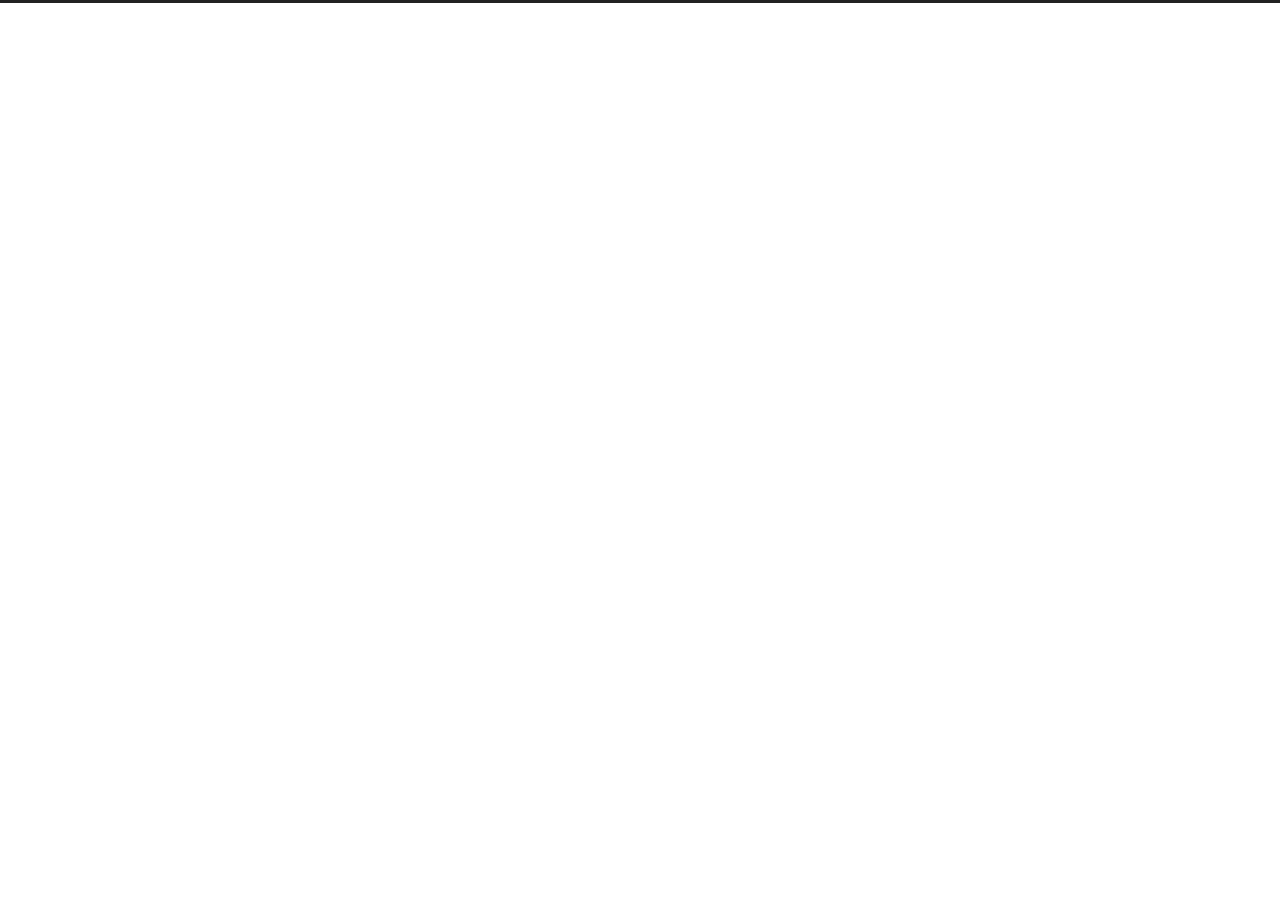
==== archives/index.html @ 7bde5015 "Site updated: 2022-10-31 13:45:02" ====
<!DOCTYPE html>
<html lang="en">
<head>
  <meta charset="UTF-8">
<meta name="viewport" content="width=device-width">
<meta name="theme-color" content="#222" media="(prefers-color-scheme: light)">
<meta name="theme-color" content="#222" media="(prefers-color-scheme: dark)"><meta name="generator" content="Hexo 6.3.0">

  <link rel="apple-touch-icon" sizes="180x180" href="/images/apple-touch-icon-next.png">
  <link rel="icon" type="image/png" sizes="32x32" href="/images/favicon-32x32-next.png">
  <link rel="icon" type="image/png" sizes="16x16" href="/images/favicon-16x16-next.png">
  <link rel="mask-icon" href="/images/logo.svg" color="#222">

<link rel="stylesheet" href="/css/main.css">



<link rel="stylesheet" href="https://cdnjs.cloudflare.com/ajax/libs/font-awesome/6.2.0/css/all.min.css" integrity="sha256-AbA177XfpSnFEvgpYu1jMygiLabzPCJCRIBtR5jGc0k=" crossorigin="anonymous">
  <link rel="stylesheet" href="https://cdnjs.cloudflare.com/ajax/libs/animate.css/3.1.1/animate.min.css" integrity="sha256-PR7ttpcvz8qrF57fur/yAx1qXMFJeJFiA6pSzWi0OIE=" crossorigin="anonymous">

<script class="next-config" data-name="main" type="application/json">{"hostname":"example.com","root":"/","images":"/images","scheme":"Muse","darkmode":"ture","version":"8.13.1","exturl":false,"sidebar":{"position":"left","display":"post","padding":18,"offset":12},"copycode":{"enable":false,"style":null},"bookmark":{"enable":false,"color":"#222","save":"auto"},"mediumzoom":false,"lazyload":false,"pangu":false,"comments":{"style":"tabs","active":null,"storage":true,"lazyload":false,"nav":null},"stickytabs":false,"motion":{"enable":true,"async":false,"transition":{"post_block":"fadeIn","post_header":"fadeInDown","post_body":"fadeInDown","coll_header":"fadeInLeft","sidebar":"fadeInUp"}},"prism":false,"i18n":{"placeholder":"Searching...","empty":"We didn't find any results for the search: ${query}","hits_time":"${hits} results found in ${time} ms","hits":"${hits} results found"}}</script><script src="/js/config.js"></script>

    <meta property="og:type" content="website">
<meta property="og:title" content="初入Hexo">
<meta property="og:url" content="http://example.com/archives/index.html">
<meta property="og:site_name" content="初入Hexo">
<meta property="og:locale" content="en_US">
<meta property="article:author" content="Zdd">
<meta name="twitter:card" content="summary">


<link rel="canonical" href="http://example.com/archives/">



<script class="next-config" data-name="page" type="application/json">{"sidebar":"","isHome":false,"isPost":false,"lang":"en","comments":"","permalink":"","path":"archives/index.html","title":""}</script>

<script class="next-config" data-name="calendar" type="application/json">""</script>
<title>Archive | 初入Hexo</title>
  






  <noscript>
    <link rel="stylesheet" href="/css/noscript.css">
  </noscript>
</head>

<body itemscope itemtype="http://schema.org/WebPage" class="use-motion">
  <div class="headband"></div>

  <main class="main">
    <header class="header" itemscope itemtype="http://schema.org/WPHeader">
      <div class="header-inner"><div class="site-brand-container">
  <div class="site-nav-toggle">
    <div class="toggle" aria-label="Toggle navigation bar" role="button">
    </div>
  </div>

  <div class="site-meta">

    <a href="/" class="brand" rel="start">
      <i class="logo-line"></i>
      <h1 class="site-title">初入Hexo</h1>
      <i class="logo-line"></i>
    </a>
  </div>

  <div class="site-nav-right">
    <div class="toggle popup-trigger">
    </div>
  </div>
</div>







</div>
        
  
  <div class="toggle sidebar-toggle" role="button">
    <span class="toggle-line"></span>
    <span class="toggle-line"></span>
    <span class="toggle-line"></span>
  </div>

  <aside class="sidebar">

    <div class="sidebar-inner sidebar-overview-active">
      <ul class="sidebar-nav">
        <li class="sidebar-nav-toc">
          Table of Contents
        </li>
        <li class="sidebar-nav-overview">
          Overview
        </li>
      </ul>

      <div class="sidebar-panel-container">
        <!--noindex-->
        <div class="post-toc-wrap sidebar-panel">
        </div>
        <!--/noindex-->

        <div class="site-overview-wrap sidebar-panel">
          <div class="site-author site-overview-item animated" itemprop="author" itemscope itemtype="http://schema.org/Person">
  <p class="site-author-name" itemprop="name">Zdd</p>
  <div class="site-description" itemprop="description"></div>
</div>
<div class="site-state-wrap site-overview-item animated">
  <nav class="site-state">
      <div class="site-state-item site-state-posts">
        <a href="/archives/">
          <span class="site-state-item-count">1</span>
          <span class="site-state-item-name">posts</span>
        </a>
      </div>
      <div class="site-state-item site-state-categories">
        <span class="site-state-item-count">1</span>
        <span class="site-state-item-name">categories</span>
      </div>
      <div class="site-state-item site-state-tags">
        <span class="site-state-item-count">1</span>
        <span class="site-state-item-name">tags</span>
      </div>
  </nav>
</div>



        </div>
      </div>
    </div>
  </aside>
  <div class="sidebar-dimmer"></div>


    </header>

    
  <div class="back-to-top" role="button" aria-label="Back to top">
    <i class="fa fa-arrow-up"></i>
    <span>0%</span>
  </div>

<noscript>
  <div class="noscript-warning">Theme NexT works best with JavaScript enabled</div>
</noscript>


    <div class="main-inner archive posts-collapse">


  
  
  
  <div class="post-block">
    <div class="post-content">
      <div class="collection-title">
        <span class="collection-header">Um..! 1 post. Keep on posting.</span>
      </div>

      
    <div class="collection-year">
      <span class="collection-header">2022</span>
    </div>

  <article itemscope itemtype="http://schema.org/Article">
    <header class="post-header">
      <div class="post-meta-container">
        <time itemprop="dateCreated"
              datetime="2022-10-30T23:59:00+08:00"
              content="2022-10-30">
          10-30
        </time>
      </div>

      <div class="post-title">
          <a class="post-title-link" href="/2022/10/30/%E7%AC%AC%E4%B8%80%E5%91%A8%E5%91%A8%E8%AE%B0/" itemprop="url">
            <span itemprop="name">周记(10.29-10.30)</span>
          </a>
      </div>

      
    </header>
  </article>


    </div>
  </div>
  
  
  

</div>
  </main>

  <footer class="footer">
    <div class="footer-inner">


<div class="copyright">
  &copy; 
  <span itemprop="copyrightYear">2022</span>
  <span class="with-love">
    <i class="fa fa-heart"></i>
  </span>
  <span class="author" itemprop="copyrightHolder">Zdd</span>
</div>
  <div class="powered-by">Powered by <a href="https://hexo.io/" rel="noopener" target="_blank">Hexo</a> & <a href="https://theme-next.js.org/muse/" rel="noopener" target="_blank">NexT.Muse</a>
  </div>

    </div>
  </footer>

  
  <script src="https://cdnjs.cloudflare.com/ajax/libs/animejs/3.2.1/anime.min.js" integrity="sha256-XL2inqUJaslATFnHdJOi9GfQ60on8Wx1C2H8DYiN1xY=" crossorigin="anonymous"></script>
<script src="/js/comments.js"></script><script src="/js/utils.js"></script><script src="/js/motion.js"></script><script src="/js/schemes/muse.js"></script><script src="/js/next-boot.js"></script>

  





  





</body>
</html>
---- css/main.css ----
:root {
  --body-bg-color: #fff;
  --content-bg-color: #fff;
  --card-bg-color: #f5f5f5;
  --text-color: #555;
  --blockquote-color: #666;
  --link-color: #555;
  --link-hover-color: #222;
  --brand-color: #fff;
  --brand-hover-color: #fff;
  --table-row-odd-bg-color: #f9f9f9;
  --table-row-hover-bg-color: #f5f5f5;
  --menu-item-bg-color: #f5f5f5;
  --theme-color: #222;
  --btn-default-bg: #222;
  --btn-default-color: #fff;
  --btn-default-border-color: #222;
  --btn-default-hover-bg: #fff;
  --btn-default-hover-color: #222;
  --btn-default-hover-border-color: #222;
  --highlight-background: #f3f3f3;
  --highlight-foreground: #444;
  --highlight-gutter-background: #e1e1e1;
  --highlight-gutter-foreground: #555;
  color-scheme: light;
}
@media (prefers-color-scheme: dark) {
  :root {
    --body-bg-color: #282828;
    --content-bg-color: #333;
    --card-bg-color: #555;
    --text-color: #ccc;
    --blockquote-color: #bbb;
    --link-color: #ccc;
    --link-hover-color: #eee;
    --brand-color: #ddd;
    --brand-hover-color: #ddd;
    --table-row-odd-bg-color: #282828;
    --table-row-hover-bg-color: #363636;
    --menu-item-bg-color: #555;
    --theme-color: #222;
    --btn-default-bg: #222;
    --btn-default-color: #ccc;
    --btn-default-border-color: #555;
    --btn-default-hover-bg: #666;
    --btn-default-hover-color: #ccc;
    --btn-default-hover-border-color: #666;
    --highlight-background: #1c1b1b;
    --highlight-foreground: #fff;
    --highlight-gutter-background: #323131;
    --highlight-gutter-foreground: #e8e8e8;
    color-scheme: dark;
  }
  img {
    opacity: 0.75;
  }
  img:hover {
    opacity: 0.9;
  }
  iframe {
    color-scheme: light;
  }
}
html {
  line-height: 1.15; /* 1 */
  -webkit-text-size-adjust: 100%; /* 2 */
}
body {
  margin: 0;
}
main {
  display: block;
}
h1 {
  font-size: 2em;
  margin: 0.67em 0;
}
hr {
  box-sizing: content-box; /* 1 */
  height: 0; /* 1 */
  overflow: visible; /* 2 */
}
pre {
  font-family: monospace, monospace; /* 1 */
  font-size: 1em; /* 2 */
}
a {
  background: transparent;
}
abbr[title] {
  border-bottom: none; /* 1 */
  text-decoration: underline; /* 2 */
  text-decoration: underline dotted; /* 2 */
}
b,
strong {
  font-weight: bolder;
}
code,
kbd,
samp {
  font-family: monospace, monospace; /* 1 */
  font-size: 1em; /* 2 */
}
small {
  font-size: 80%;
}
sub,
sup {
  font-size: 75%;
  line-height: 0;
  position: relative;
  vertical-align: baseline;
}
sub {
  bottom: -0.25em;
}
sup {
  top: -0.5em;
}
img {
  border-style: none;
}
button,
input,
optgroup,
select,
textarea {
  font-family: inherit; /* 1 */
  font-size: 100%; /* 1 */
  line-height: 1.15; /* 1 */
  margin: 0; /* 2 */
}
button,
input {
/* 1 */
  overflow: visible;
}
button,
select {
/* 1 */
  text-transform: none;
}
button,
[type='button'],
[type='reset'],
[type='submit'] {
  -webkit-appearance: button;
}
button::-moz-focus-inner,
[type='button']::-moz-focus-inner,
[type='reset']::-moz-focus-inner,
[type='submit']::-moz-focus-inner {
  border-style: none;
  padding: 0;
}
button:-moz-focusring,
[type='button']:-moz-focusring,
[type='reset']:-moz-focusring,
[type='submit']:-moz-focusring {
  outline: 1px dotted ButtonText;
}
fieldset {
  padding: 0.35em 0.75em 0.625em;
}
legend {
  box-sizing: border-box; /* 1 */
  color: inherit; /* 2 */
  display: table; /* 1 */
  max-width: 100%; /* 1 */
  padding: 0; /* 3 */
  white-space: normal; /* 1 */
}
progress {
  vertical-align: baseline;
}
textarea {
  overflow: auto;
}
[type='checkbox'],
[type='radio'] {
  box-sizing: border-box; /* 1 */
  padding: 0; /* 2 */
}
[type='number']::-webkit-inner-spin-button,
[type='number']::-webkit-outer-spin-button {
  height: auto;
}
[type='search'] {
  outline-offset: -2px; /* 2 */
  -webkit-appearance: textfield; /* 1 */
}
[type='search']::-webkit-search-decoration {
  -webkit-appearance: none;
}
::-webkit-file-upload-button {
  font: inherit; /* 2 */
  -webkit-appearance: button; /* 1 */
}
details {
  display: block;
}
summary {
  display: list-item;
}
template {
  display: none;
}
[hidden] {
  display: none;
}
::selection {
  background: #262a30;
  color: #eee;
}
html,
body {
  height: 100%;
}
body {
  background: var(--body-bg-color);
  box-sizing: border-box;
  color: var(--text-color);
  font-family: Lato, 'PingFang SC', 'Microsoft YaHei', sans-serif;
  font-size: 1em;
  line-height: 2;
  min-height: 100%;
  position: relative;
  transition: padding 0.2s ease-in-out;
}
h1,
h2,
h3,
h4,
h5,
h6 {
  font-family: Lato, 'PingFang SC', 'Microsoft YaHei', sans-serif;
  font-weight: bold;
  line-height: 1.5;
  margin: 30px 0 15px;
}
h1 {
  font-size: 1.5em;
}
h2 {
  font-size: 1.375em;
}
h3 {
  font-size: 1.25em;
}
h4 {
  font-size: 1.125em;
}
h5 {
  font-size: 1em;
}
h6 {
  font-size: 0.875em;
}
p {
  margin: 0 0 20px;
}
a {
  border-bottom: 1px solid #999;
  color: var(--link-color);
  cursor: pointer;
  outline: 0;
  text-decoration: none;
  overflow-wrap: break-word;
}
a:hover {
  border-bottom-color: var(--link-hover-color);
  color: var(--link-hover-color);
}
iframe,
img,
video,
embed {
  display: block;
  margin-left: auto;
  margin-right: auto;
  max-width: 100%;
}
hr {
  background-image: repeating-linear-gradient(-45deg, #ddd, #ddd 4px, transparent 4px, transparent 8px);
  border: 0;
  height: 3px;
  margin: 40px 0;
}
blockquote {
  border-left: 4px solid #ddd;
  color: var(--blockquote-color);
  margin: 0;
  padding: 0 15px;
}
blockquote cite::before {
  content: '-';
  padding: 0 5px;
}
dt {
  font-weight: bold;
}
dd {
  margin: 0;
  padding: 0;
}
.table-container {
  overflow: auto;
}
table {
  border-collapse: collapse;
  border-spacing: 0;
  font-size: 0.875em;
  margin: 0 0 20px;
  width: 100%;
}
tbody tr:nth-of-type(odd) {
  background: var(--table-row-odd-bg-color);
}
tbody tr:hover {
  background: var(--table-row-hover-bg-color);
}
caption,
th,
td {
  padding: 8px;
}
th,
td {
  border: 1px solid #ddd;
  border-bottom: 3px solid #ddd;
}
th {
  font-weight: 700;
  padding-bottom: 10px;
}
td {
  border-bottom-width: 1px;
}
.btn {
  background: var(--btn-default-bg);
  border: 2px solid var(--btn-default-border-color);
  border-radius: 0;
  color: var(--btn-default-color);
  display: inline-block;
  font-size: 0.875em;
  line-height: 2;
  padding: 0 20px;
  transition: background-color 0.2s ease-in-out;
}
.btn:hover {
  background: var(--btn-default-hover-bg);
  border-color: var(--btn-default-hover-border-color);
  color: var(--btn-default-hover-color);
}
.btn + .btn {
  margin: 0 0 8px 8px;
}
.btn .fa-fw {
  text-align: left;
  width: 1.285714285714286em;
}
.toggle {
  line-height: 0;
}
.toggle .toggle-line {
  background: #fff;
  display: block;
  height: 2px;
  left: 0;
  position: relative;
  top: 0;
  transition: all 0.4s;
  width: 100%;
}
.toggle .toggle-line:not(:first-child) {
  margin-top: 3px;
}
.toggle.toggle-arrow .toggle-line:first-child {
  left: 50%;
  top: 2px;
  transform: rotate(45deg);
  width: 50%;
}
.toggle.toggle-arrow .toggle-line:last-child {
  left: 50%;
  top: -2px;
  transform: rotate(-45deg);
  width: 50%;
}
.toggle.toggle-close .toggle-line:nth-child(2) {
  opacity: 0;
}
.toggle.toggle-close .toggle-line:first-child {
  top: 5px;
  transform: rotate(45deg);
}
.toggle.toggle-close .toggle-line:last-child {
  top: -5px;
  transform: rotate(-45deg);
}
/*!
  Theme: Default
  Description: Original highlight.js style
  Author: (c) Ivan Sagalaev <maniac@softwaremaniacs.org>
  Maintainer: @highlightjs/core-team
  Website: https://highlightjs.org/
  License: see project LICENSE
  Touched: 2021
*/pre code.hljs{display:block;overflow-x:auto;padding:1em}code.hljs{padding:3px 5px}.hljs{background:#f3f3f3;color:#444}.hljs-comment{color:#697070}.hljs-punctuation,.hljs-tag{color:#444a}.hljs-tag .hljs-attr,.hljs-tag .hljs-name{color:#444}.hljs-attribute,.hljs-doctag,.hljs-keyword,.hljs-meta .hljs-keyword,.hljs-name,.hljs-selector-tag{font-weight:700}.hljs-deletion,.hljs-number,.hljs-quote,.hljs-selector-class,.hljs-selector-id,.hljs-string,.hljs-template-tag,.hljs-type{color:#800}.hljs-section,.hljs-title{color:#800;font-weight:700}.hljs-link,.hljs-operator,.hljs-regexp,.hljs-selector-attr,.hljs-selector-pseudo,.hljs-symbol,.hljs-template-variable,.hljs-variable{color:#ab5656}.hljs-literal{color:#695}.hljs-addition,.hljs-built_in,.hljs-bullet,.hljs-code{color:#397300}.hljs-meta{color:#1f7199}.hljs-meta .hljs-string{color:#38a}.hljs-emphasis{font-style:italic}.hljs-strong{font-weight:700}
@media (prefers-color-scheme: dark) {
pre code.hljs{display:block;overflow-x:auto;padding:1em}code.hljs{padding:3px 5px}/*!
  Theme: StackOverflow Dark
  Description: Dark theme as used on stackoverflow.com
  Author: stackoverflow.com
  Maintainer: @Hirse
  Website: https://github.com/StackExchange/Stacks
  License: MIT
  Updated: 2021-05-15

  Updated for @stackoverflow/stacks v0.64.0
  Code Blocks: /blob/v0.64.0/lib/css/components/_stacks-code-blocks.less
  Colors: /blob/v0.64.0/lib/css/exports/_stacks-constants-colors.less
*/.hljs{color:#fff;background:#1c1b1b}.hljs-subst{color:#fff}.hljs-comment{color:#999}.hljs-attr,.hljs-doctag,.hljs-keyword,.hljs-meta .hljs-keyword,.hljs-section,.hljs-selector-tag{color:#88aece}.hljs-attribute{color:#c59bc1}.hljs-name,.hljs-number,.hljs-quote,.hljs-selector-id,.hljs-template-tag,.hljs-type{color:#f08d49}.hljs-selector-class{color:#88aece}.hljs-link,.hljs-regexp,.hljs-selector-attr,.hljs-string,.hljs-symbol,.hljs-template-variable,.hljs-variable{color:#b5bd68}.hljs-meta,.hljs-selector-pseudo{color:#88aece}.hljs-built_in,.hljs-literal,.hljs-title{color:#f08d49}.hljs-bullet,.hljs-code{color:#ccc}.hljs-meta .hljs-string{color:#b5bd68}.hljs-deletion{color:#de7176}.hljs-addition{color:#76c490}.hljs-emphasis{font-style:italic}.hljs-strong{font-weight:700}
}
code,
kbd,
figure.highlight,
pre {
  background: var(--highlight-background);
  color: var(--highlight-foreground);
}
figure.highlight,
pre {
  line-height: 1.6;
  margin: 0 auto 20px;
}
figure.highlight figcaption,
pre .caption,
pre figcaption {
  background: var(--highlight-gutter-background);
  color: var(--highlight-foreground);
  display: flow-root;
  font-size: 0.875em;
  line-height: 1.2;
  padding: 0.5em;
}
figure.highlight figcaption a,
pre .caption a,
pre figcaption a {
  color: var(--highlight-foreground);
  float: right;
}
figure.highlight figcaption a:hover,
pre .caption a:hover,
pre figcaption a:hover {
  border-bottom-color: var(--highlight-foreground);
}
pre,
code {
  font-family: consolas, Menlo, monospace, 'PingFang SC', 'Microsoft YaHei';
}
code {
  border-radius: 3px;
  font-size: 0.875em;
  padding: 2px 4px;
  overflow-wrap: break-word;
}
kbd {
  border: 2px solid #ccc;
  border-radius: 0.2em;
  box-shadow: 0.1em 0.1em 0.2em rgba(0,0,0,0.1);
  font-family: inherit;
  padding: 0.1em 0.3em;
  white-space: nowrap;
}
figure.highlight {
  overflow: auto;
  position: relative;
}
figure.highlight pre {
  border: 0;
  margin: 0;
  padding: 10px 0;
}
figure.highlight table {
  border: 0;
  margin: 0;
  width: auto;
}
figure.highlight td {
  border: 0;
  padding: 0;
}
figure.highlight .gutter {
  -moz-user-select: none;
  -ms-user-select: none;
  -webkit-user-select: none;
  user-select: none;
}
figure.highlight .gutter pre {
  background: var(--highlight-gutter-background);
  color: var(--highlight-gutter-foreground);
  padding-left: 10px;
  padding-right: 10px;
  text-align: right;
}
figure.highlight .code pre {
  padding-left: 10px;
  width: 100%;
}
figure.highlight .marked {
  background: rgba(0,0,0,0.3);
}
pre .caption,
pre figcaption {
  margin-bottom: 10px;
}
.gist table {
  width: auto;
}
.gist table td {
  border: 0;
}
pre {
  overflow: auto;
  padding: 10px;
  position: relative;
}
pre code {
  background: none;
  padding: 0;
  text-shadow: none;
}
.blockquote-center {
  border-left: 0;
  margin: 40px 0;
  padding: 0;
  position: relative;
  text-align: center;
}
.blockquote-center::before,
.blockquote-center::after {
  left: 0;
  line-height: 1;
  opacity: 0.6;
  position: absolute;
  width: 100%;
}
.blockquote-center::before {
  border-top: 1px solid #ccc;
  text-align: left;
  top: -20px;
  content: '\f10d';
  font-family: 'Font Awesome 5 Free';
  font-weight: 900;
}
.blockquote-center::after {
  border-bottom: 1px solid #ccc;
  bottom: -20px;
  text-align: right;
  content: '\f10e';
  font-family: 'Font Awesome 5 Free';
  font-weight: 900;
}
.blockquote-center p,
.blockquote-center div {
  text-align: center;
}
.group-picture {
  margin-bottom: 20px;
}
.group-picture .group-picture-row {
  display: flex;
  gap: 3px;
  margin-bottom: 3px;
}
.group-picture .group-picture-column {
  flex: 1;
}
.group-picture .group-picture-column img {
  height: 100%;
  margin: 0;
  object-fit: cover;
  width: 100%;
}
.post-body .label {
  color: #555;
  padding: 0 2px;
}
.post-body .label.default {
  background: #f0f0f0;
}
.post-body .label.primary {
  background: #efe6f7;
}
.post-body .label.info {
  background: #e5f2f8;
}
.post-body .label.success {
  background: #e7f4e9;
}
.post-body .label.warning {
  background: #fcf6e1;
}
.post-body .label.danger {
  background: #fae8eb;
}
.post-body .link-grid {
  display: grid;
  grid-gap: 1.5rem;
  gap: 1.5rem;
  grid-template-columns: 1fr 1fr;
  margin-bottom: 20px;
  padding: 1rem;
}
@media (max-width: 767px) {
  .post-body .link-grid {
    grid-template-columns: 1fr;
  }
}
.post-body .link-grid .link-grid-container {
  border: solid #ddd;
  box-shadow: 1rem 1rem 0.5rem rgba(0,0,0,0.5);
  min-height: 5rem;
  min-width: 0;
  padding: 0.5rem;
  position: relative;
  transition: background 0.3s;
}
.post-body .link-grid .link-grid-container:hover {
  animation: next-shake 0.5s;
  background: var(--card-bg-color);
}
.post-body .link-grid .link-grid-container:active {
  box-shadow: 0.5rem 0.5rem 0.25rem rgba(0,0,0,0.5);
  transform: translate(0.2rem, 0.2rem);
}
.post-body .link-grid .link-grid-container .link-grid-image {
  border: 1px solid #ddd;
  border-radius: 50%;
  box-sizing: border-box;
  height: 5rem;
  padding: 3px;
  position: absolute;
  width: 5rem;
}
.post-body .link-grid .link-grid-container p {
  margin: 0 1rem 0 6rem;
}
.post-body .link-grid .link-grid-container p:first-of-type {
  font-size: 1.2em;
}
.post-body .link-grid .link-grid-container p:last-of-type {
  font-size: 0.8em;
  line-height: 1.3rem;
  opacity: 0.7;
}
.post-body .link-grid .link-grid-container a {
  border: 0;
  height: 100%;
  left: 0;
  position: absolute;
  top: 0;
  width: 100%;
}
@-moz-keyframes next-shake {
  0% {
    transform: translate(1pt, 1pt) rotate(0deg);
  }
  10% {
    transform: translate(-1pt, -2pt) rotate(-1deg);
  }
  20% {
    transform: translate(-3pt, 0pt) rotate(1deg);
  }
  30% {
    transform: translate(3pt, 2pt) rotate(0deg);
  }
  40% {
    transform: translate(1pt, -1pt) rotate(1deg);
  }
  50% {
    transform: translate(-1pt, 2pt) rotate(-1deg);
  }
  60% {
    transform: translate(-3pt, 1pt) rotate(0deg);
  }
  70% {
    transform: translate(3pt, 1pt) rotate(-1deg);
  }
  80% {
    transform: translate(-1pt, -1pt) rotate(1deg);
  }
  90% {
    transform: translate(1pt, 2pt) rotate(0deg);
  }
  100% {
    transform: translate(1pt, -2pt) rotate(-1deg);
  }
}
@-webkit-keyframes next-shake {
  0% {
    transform: translate(1pt, 1pt) rotate(0deg);
  }
  10% {
    transform: translate(-1pt, -2pt) rotate(-1deg);
  }
  20% {
    transform: translate(-3pt, 0pt) rotate(1deg);
  }
  30% {
    transform: translate(3pt, 2pt) rotate(0deg);
  }
  40% {
    transform: translate(1pt, -1pt) rotate(1deg);
  }
  50% {
    transform: translate(-1pt, 2pt) rotate(-1deg);
  }
  60% {
    transform: translate(-3pt, 1pt) rotate(0deg);
  }
  70% {
    transform: translate(3pt, 1pt) rotate(-1deg);
  }
  80% {
    transform: translate(-1pt, -1pt) rotate(1deg);
  }
  90% {
    transform: translate(1pt, 2pt) rotate(0deg);
  }
  100% {
    transform: translate(1pt, -2pt) rotate(-1deg);
  }
}
@-o-keyframes next-shake {
  0% {
    transform: translate(1pt, 1pt) rotate(0deg);
  }
  10% {
    transform: translate(-1pt, -2pt) rotate(-1deg);
  }
  20% {
    transform: translate(-3pt, 0pt) rotate(1deg);
  }
  30% {
    transform: translate(3pt, 2pt) rotate(0deg);
  }
  40% {
    transform: translate(1pt, -1pt) rotate(1deg);
  }
  50% {
    transform: translate(-1pt, 2pt) rotate(-1deg);
  }
  60% {
    transform: translate(-3pt, 1pt) rotate(0deg);
  }
  70% {
    transform: translate(3pt, 1pt) rotate(-1deg);
  }
  80% {
    transform: translate(-1pt, -1pt) rotate(1deg);
  }
  90% {
    transform: translate(1pt, 2pt) rotate(0deg);
  }
  100% {
    transform: translate(1pt, -2pt) rotate(-1deg);
  }
}
@keyframes next-shake {
  0% {
    transform: translate(1pt, 1pt) rotate(0deg);
  }
  10% {
    transform: translate(-1pt, -2pt) rotate(-1deg);
  }
  20% {
    transform: translate(-3pt, 0pt) rotate(1deg);
  }
  30% {
    transform: translate(3pt, 2pt) rotate(0deg);
  }
  40% {
    transform: translate(1pt, -1pt) rotate(1deg);
  }
  50% {
    transform: translate(-1pt, 2pt) rotate(-1deg);
  }
  60% {
    transform: translate(-3pt, 1pt) rotate(0deg);
  }
  70% {
    transform: translate(3pt, 1pt) rotate(-1deg);
  }
  80% {
    transform: translate(-1pt, -1pt) rotate(1deg);
  }
  90% {
    transform: translate(1pt, 2pt) rotate(0deg);
  }
  100% {
    transform: translate(1pt, -2pt) rotate(-1deg);
  }
}
.post-body .note {
  border-radius: 3px;
  margin-bottom: 20px;
  padding: 1em;
  position: relative;
  border: 1px solid #eee;
  border-left-width: 5px;
}
.post-body .note summary {
  cursor: pointer;
  outline: 0;
}
.post-body .note summary p {
  display: inline;
}
.post-body .note h2,
.post-body .note h3,
.post-body .note h4,
.post-body .note h5,
.post-body .note h6 {
  border-bottom: initial;
  margin: 0;
  padding-top: 0;
}
.post-body .note p:first-child,
.post-body .note ul:first-child,
.post-body .note ol:first-child,
.post-body .note table:first-child,
.post-body .note pre:first-child,
.post-body .note blockquote:first-child,
.post-body .note img:first-child {
  margin-top: 0;
}
.post-body .note p:last-child,
.post-body .note ul:last-child,
.post-body .note ol:last-child,
.post-body .note table:last-child,
.post-body .note pre:last-child,
.post-body .note blockquote:last-child,
.post-body .note img:last-child {
  margin-bottom: 0;
}
.post-body .note.default {
  border-left-color: #777;
}
.post-body .note.default h2,
.post-body .note.default h3,
.post-body .note.default h4,
.post-body .note.default h5,
.post-body .note.default h6 {
  color: #777;
}
.post-body .note.primary {
  border-left-color: #6f42c1;
}
.post-body .note.primary h2,
.post-body .note.primary h3,
.post-body .note.primary h4,
.post-body .note.primary h5,
.post-body .note.primary h6 {
  color: #6f42c1;
}
.post-body .note.info {
  border-left-color: #428bca;
}
.post-body .note.info h2,
.post-body .note.info h3,
.post-body .note.info h4,
.post-body .note.info h5,
.post-body .note.info h6 {
  color: #428bca;
}
.post-body .note.success {
  border-left-color: #5cb85c;
}
.post-body .note.success h2,
.post-body .note.success h3,
.post-body .note.success h4,
.post-body .note.success h5,
.post-body .note.success h6 {
  color: #5cb85c;
}
.post-body .note.warning {
  border-left-color: #f0ad4e;
}
.post-body .note.warning h2,
.post-body .note.warning h3,
.post-body .note.warning h4,
.post-body .note.warning h5,
.post-body .note.warning h6 {
  color: #f0ad4e;
}
.post-body .note.danger {
  border-left-color: #d9534f;
}
.post-body .note.danger h2,
.post-body .note.danger h3,
.post-body .note.danger h4,
.post-body .note.danger h5,
.post-body .note.danger h6 {
  color: #d9534f;
}
.post-body .tabs {
  margin-bottom: 20px;
}
.post-body .tabs,
.tabs-comment {
  padding-top: 10px;
}
.post-body .tabs ul.nav-tabs,
.tabs-comment ul.nav-tabs {
  background: var(--body-bg-color);
  display: flex;
  display: flex;
  flex-wrap: wrap;
  justify-content: center;
  margin: 0;
  padding: 0;
  position: -webkit-sticky;
  position: sticky;
  top: 0;
  z-index: 5;
}
@media (max-width: 413px) {
  .post-body .tabs ul.nav-tabs,
  .tabs-comment ul.nav-tabs {
    display: block;
    margin-bottom: 5px;
  }
}
.post-body .tabs ul.nav-tabs li.tab,
.tabs-comment ul.nav-tabs li.tab {
  border-bottom: 1px solid #ddd;
  border-left: 1px solid transparent;
  border-right: 1px solid transparent;
  border-radius: 0 0 0 0;
  border-top: 3px solid transparent;
  flex-grow: 1;
  list-style-type: none;
}
@media (max-width: 413px) {
  .post-body .tabs ul.nav-tabs li.tab,
  .tabs-comment ul.nav-tabs li.tab {
    border-bottom: 1px solid transparent;
    border-left: 3px solid transparent;
    border-right: 1px solid transparent;
    border-top: 1px solid transparent;
  }
}
@media (max-width: 413px) {
  .post-body .tabs ul.nav-tabs li.tab,
  .tabs-comment ul.nav-tabs li.tab {
    border-radius: 0;
  }
}
.post-body .tabs ul.nav-tabs li.tab a,
.tabs-comment ul.nav-tabs li.tab a {
  border-bottom: initial;
  display: block;
  line-height: 1.8;
  padding: 0.25em 0.75em;
  text-align: center;
  transition: all 0.2s ease-out;
}
.post-body .tabs ul.nav-tabs li.tab a i,
.tabs-comment ul.nav-tabs li.tab a i {
  width: 1.285714285714286em;
}
.post-body .tabs ul.nav-tabs li.tab.active,
.tabs-comment ul.nav-tabs li.tab.active {
  border-bottom-color: transparent;
  border-left-color: #ddd;
  border-right-color: #ddd;
  border-top-color: #fc6423;
}
@media (max-width: 413px) {
  .post-body .tabs ul.nav-tabs li.tab.active,
  .tabs-comment ul.nav-tabs li.tab.active {
    border-bottom-color: #ddd;
    border-left-color: #fc6423;
    border-right-color: #ddd;
    border-top-color: #ddd;
  }
}
.post-body .tabs ul.nav-tabs li.tab.active a,
.tabs-comment ul.nav-tabs li.tab.active a {
  cursor: default;
}
.post-body .tabs .tab-content,
.tabs-comment .tab-content {
  border: 1px solid #ddd;
  border-radius: 0 0 0 0;
  border-top-color: transparent;
}
@media (max-width: 413px) {
  .post-body .tabs .tab-content,
  .tabs-comment .tab-content {
    border-radius: 0;
    border-top-color: #ddd;
  }
}
.post-body .tabs .tab-content .tab-pane,
.tabs-comment .tab-content .tab-pane {
  padding: 20px 20px 0;
}
.post-body .tabs .tab-content .tab-pane:not(.active),
.tabs-comment .tab-content .tab-pane:not(.active) {
  display: none;
}
.pagination .prev,
.pagination .next,
.pagination .page-number,
.pagination .space {
  display: inline-block;
  margin: -1px 10px 0;
  padding: 0 10px;
}
@media (max-width: 767px) {
  .pagination .prev,
  .pagination .next,
  .pagination .page-number,
  .pagination .space {
    margin: 0 5px;
  }
}
.pagination .page-number.current {
  background: #ccc;
  border-color: #ccc;
  color: var(--content-bg-color);
}
.pagination {
  border-top: 1px solid #eee;
  margin: 120px 0 0;
  text-align: center;
}
.pagination .prev,
.pagination .next,
.pagination .page-number {
  border-bottom: 0;
  border-top: 1px solid #eee;
  transition: border-color 0.2s ease-in-out;
}
.pagination .prev:hover,
.pagination .next:hover,
.pagination .page-number:hover {
  border-top-color: var(--link-hover-color);
}
@media (max-width: 767px) {
  .pagination {
    border-top: 0;
  }
  .pagination .prev,
  .pagination .next,
  .pagination .page-number {
    border-bottom: 1px solid #eee;
    border-top: 0;
  }
  .pagination .prev:hover,
  .pagination .next:hover,
  .pagination .page-number:hover {
    border-bottom-color: var(--link-hover-color);
  }
}
.pagination .space {
  margin: 0;
  padding: 0;
}
.comments {
  margin-top: 60px;
  overflow: hidden;
}
.comment-button-group {
  display: flex;
  display: flex;
  flex-wrap: wrap;
  justify-content: center;
  justify-content: center;
  margin: 1em 0;
}
.comment-button-group .comment-button {
  margin: 0.1em 0.2em;
}
.comment-button-group .comment-button.active {
  background: var(--btn-default-hover-bg);
  border-color: var(--btn-default-hover-border-color);
  color: var(--btn-default-hover-color);
}
.comment-position {
  display: none;
}
.comment-position.active {
  display: block;
}
.tabs-comment {
  margin-top: 4em;
  padding-top: 0;
}
.tabs-comment .comments {
  margin-top: 0;
  padding-top: 0;
}
.headband {
  background: var(--theme-color);
  height: 3px;
}
@media (max-width: 991px) {
  .headband {
    display: none;
  }
}
header.header {
  background: transparent;
}
.header-inner {
  margin: 0 auto;
  width: 700px;
}
@media (min-width: 1200px) {
  .header-inner {
    width: 800px;
  }
}
@media (min-width: 1600px) {
  .header-inner {
    width: 900px;
  }
}
.site-brand-container {
  display: flex;
  flex-shrink: 0;
  padding: 0 10px;
}
.use-motion header.header,
.use-motion .site-brand-container .toggle {
  opacity: 0;
}
.site-meta {
  flex-grow: 1;
  text-align: center;
}
@media (max-width: 767px) {
  .site-meta {
    text-align: center;
  }
}
.custom-logo-image {
  margin-top: 20px;
}
@media (max-width: 991px) {
  .custom-logo-image {
    display: none;
  }
}
.brand {
  border-bottom: 0;
  color: var(--brand-color);
  display: inline-block;
  padding: 0 40px;
}
.brand:hover {
  color: var(--brand-hover-color);
}
.site-title {
  font-family: Lato, 'PingFang SC', 'Microsoft YaHei', sans-serif;
  font-size: 1.375em;
  font-weight: normal;
  line-height: 1.5;
  margin: 0;
}
.site-subtitle {
  color: #999;
  font-size: 0.8125em;
  margin: 10px 0;
}
.use-motion .site-title,
.use-motion .site-subtitle,
.use-motion .custom-logo-image {
  opacity: 0;
  position: relative;
  top: -10px;
}
.site-nav-toggle,
.site-nav-right {
  display: none;
}
@media (max-width: 767px) {
  .site-nav-toggle,
  .site-nav-right {
    display: flex;
    flex-direction: column;
    justify-content: center;
  }
}
.site-nav-toggle .toggle,
.site-nav-right .toggle {
  color: var(--text-color);
  padding: 10px;
  width: 22px;
}
.site-nav-toggle .toggle .toggle-line,
.site-nav-right .toggle .toggle-line {
  background: var(--text-color);
  border-radius: 1px;
}
@media (max-width: 767px) {
  .site-nav {
    --scroll-height: 0;
    height: 0;
    overflow: hidden;
    transition: height 0.2s ease-in-out;
  }
  body:not(.site-nav-on) .site-nav .animated {
    animation: none;
  }
  body.site-nav-on .site-nav {
    height: var(--scroll-height);
  }
}
.menu {
  margin: 0;
  padding: 1em 0;
  text-align: center;
}
.menu-item {
  display: inline-block;
  list-style: none;
  margin: 0 10px;
}
@media (max-width: 767px) {
  .menu-item {
    display: block;
    margin-top: 10px;
  }
  .menu-item.menu-item-search {
    display: none;
  }
}
.menu-item a {
  border-bottom: 0;
  display: block;
  font-size: 0.8125em;
  transition: border-color 0.2s ease-in-out;
}
.menu-item a:hover,
.menu-item a.menu-item-active {
  background: var(--menu-item-bg-color);
}
.menu-item .fa,
.menu-item .fab,
.menu-item .far,
.menu-item .fas {
  margin-right: 8px;
}
.menu-item .badge {
  display: inline-block;
  font-weight: bold;
  line-height: 1;
  margin-left: 0.35em;
  margin-top: 0.35em;
  text-align: center;
  white-space: nowrap;
}
@media (max-width: 767px) {
  .menu-item .badge {
    float: right;
    margin-left: 0;
  }
}
.use-motion .menu-item {
  visibility: hidden;
}
.sidebar-inner {
  color: #999;
  max-height: calc(100vh - 36px);
  padding: 18px 10px;
  text-align: center;
  display: flex;
  flex-direction: column;
  justify-content: center;
}
.site-overview-item:not(:first-child) {
  margin-top: 10px;
}
.cc-license .cc-opacity {
  border-bottom: 0;
  opacity: 0.7;
}
.cc-license .cc-opacity:hover {
  opacity: 0.9;
}
.cc-license img {
  display: inline-block;
}
.site-author-image {
  border: 2px solid #333;
  max-width: 96px;
  padding: 2px;
}
.site-author-name {
  color: #f5f5f5;
  font-weight: normal;
  margin: 5px 0 0;
}
.site-description {
  color: #999;
  font-size: 1em;
  margin-top: 5px;
}
.links-of-author a {
  font-size: 0.8125em;
}
.links-of-author .fa,
.links-of-author .fab,
.links-of-author .far,
.links-of-author .fas {
  margin-right: 2px;
}
.sidebar .sidebar-button:not(:first-child) {
  margin-top: 15px;
}
.sidebar .sidebar-button button {
  background: transparent;
  color: #fc6423;
  cursor: pointer;
  line-height: 2;
  padding: 0 15px;
  border: 1px solid #fc6423;
  border-radius: 4px;
}
.sidebar .sidebar-button button:hover {
  background: #fc6423;
  color: #fff;
}
.sidebar .sidebar-button button .fa,
.sidebar .sidebar-button button .fab,
.sidebar .sidebar-button button .far,
.sidebar .sidebar-button button .fas {
  margin-right: 5px;
}
.links-of-blogroll {
  font-size: 0.8125em;
}
.links-of-blogroll-title {
  font-size: 0.875em;
  font-weight: 600;
  margin-top: 0;
}
.links-of-blogroll-list {
  list-style: none;
  margin: 0;
  padding: 0;
}
.sidebar-dimmer {
  display: none;
}
@media (max-width: 991px) {
  .sidebar-dimmer {
    background: #000;
    display: block;
    height: 100%;
    left: 0;
    opacity: 0;
    position: fixed;
    top: 0;
    transition: visibility 0.4s, opacity 0.4s;
    visibility: hidden;
    width: 100%;
    z-index: 10;
  }
  .sidebar-active .sidebar-dimmer {
    opacity: 0.7;
    visibility: visible;
  }
}
.sidebar-nav {
  display: none;
  margin: 0;
  padding-bottom: 20px;
  padding-left: 0;
}
.sidebar-nav-active .sidebar-nav {
  display: block;
}
.sidebar-nav li {
  border-bottom: 1px solid transparent;
  color: #666;
  cursor: pointer;
  display: inline-block;
  font-size: 0.875em;
}
.sidebar-nav li.sidebar-nav-overview {
  margin-left: 10px;
}
.sidebar-nav li:hover {
  color: #f5f5f5;
}
.sidebar-toc-active .sidebar-nav-toc,
.sidebar-overview-active .sidebar-nav-overview {
  border-bottom-color: #87daff;
  color: #87daff;
}
.sidebar-toc-active .sidebar-nav-toc:hover,
.sidebar-overview-active .sidebar-nav-overview:hover {
  color: #87daff;
}
.sidebar-panel-container {
  flex: 1;
  overflow-x: hidden;
  overflow-y: auto;
}
.sidebar-panel {
  display: none;
}
.sidebar-overview-active .site-overview-wrap {
  display: flex;
  flex-direction: column;
  justify-content: center;
}
.sidebar-toc-active .post-toc-wrap {
  display: block;
}
.sidebar-toggle {
  bottom: 45px;
  height: 12px;
  padding: 6px 5px;
  width: 14px;
  background: #222;
  cursor: pointer;
  opacity: 0.8;
  position: fixed;
  z-index: 30;
  left: 30px;
}
@media (max-width: 991px) {
  .sidebar-toggle {
    left: 20px;
  }
}
.sidebar-toggle:hover {
  opacity: 1;
}
@media (max-width: 991px) {
  .sidebar-toggle {
    opacity: 1;
  }
}
.sidebar-toggle:hover .toggle-line {
  background: #87daff;
}
@media (any-hover: hover) {
  body:not(.sidebar-active) .sidebar-toggle:hover .toggle-line:first-child {
    left: 50%;
    top: 2px;
    transform: rotate(45deg);
    width: 50%;
  }
  body:not(.sidebar-active) .sidebar-toggle:hover .toggle-line:last-child {
    left: 50%;
    top: -2px;
    transform: rotate(-45deg);
    width: 50%;
  }
}
.sidebar-active .sidebar-toggle .toggle-line:nth-child(2) {
  opacity: 0;
}
.sidebar-active .sidebar-toggle .toggle-line:first-child {
  top: 5px;
  transform: rotate(45deg);
}
.sidebar-active .sidebar-toggle .toggle-line:last-child {
  top: -5px;
  transform: rotate(-45deg);
}
.post-toc {
  font-size: 0.875em;
}
.post-toc ol {
  list-style: none;
  margin: 0;
  padding: 0 2px 5px 10px;
  text-align: left;
}
.post-toc ol > ol {
  padding-left: 0;
}
.post-toc ol a {
  transition: all 0.2s ease-in-out;
}
.post-toc .nav-item {
  line-height: 1.8;
  overflow: hidden;
  text-overflow: ellipsis;
  white-space: nowrap;
}
.post-toc .nav .nav-child {
  display: none;
}
.post-toc .nav .active > .nav-child {
  display: block;
}
.post-toc .nav .active-current > .nav-child {
  display: block;
}
.post-toc .nav .active-current > .nav-child > .nav-item {
  display: block;
}
.post-toc .nav .active > a {
  border-bottom-color: #87daff;
  color: #87daff;
}
.post-toc .nav .active-current > a {
  color: #87daff;
}
.post-toc .nav .active-current > a:hover {
  color: #87daff;
}
.site-state {
  display: flex;
  flex-wrap: wrap;
  justify-content: center;
  line-height: 1.4;
}
.site-state-item {
  padding: 0 15px;
}
.site-state-item a {
  border-bottom: 0;
  display: block;
}
.site-state-item-count {
  display: block;
  font-size: 1.25em;
  font-weight: 600;
}
.site-state-item-name {
  color: inherit;
  font-size: 0.875em;
}
.footer {
  color: #999;
  font-size: 0.875em;
  padding: 20px 0;
}
.footer.footer-fixed {
  bottom: 0;
  left: 0;
  position: absolute;
  right: 0;
}
.footer-inner {
  box-sizing: border-box;
  text-align: center;
  display: flex;
  flex-direction: column;
  justify-content: center;
  margin: 0 auto;
  width: 700px;
}
@media (min-width: 1200px) {
  .footer-inner {
    width: 800px;
  }
}
@media (min-width: 1600px) {
  .footer-inner {
    width: 900px;
  }
}
.use-motion .footer {
  opacity: 0;
}
.languages {
  display: inline-block;
  font-size: 1.125em;
  position: relative;
}
.languages .lang-select-label span {
  margin: 0 0.5em;
}
.languages .lang-select {
  height: 100%;
  left: 0;
  opacity: 0;
  position: absolute;
  top: 0;
  width: 100%;
}
.with-love {
  color: #f00;
  display: inline-block;
  margin: 0 5px;
}
@-moz-keyframes icon-animate {
  0%, 100% {
    transform: scale(1);
  }
  10%, 30% {
    transform: scale(0.9);
  }
  20%, 40%, 60%, 80% {
    transform: scale(1.1);
  }
  50%, 70% {
    transform: scale(1.1);
  }
}
@-webkit-keyframes icon-animate {
  0%, 100% {
    transform: scale(1);
  }
  10%, 30% {
    transform: scale(0.9);
  }
  20%, 40%, 60%, 80% {
    transform: scale(1.1);
  }
  50%, 70% {
    transform: scale(1.1);
  }
}
@-o-keyframes icon-animate {
  0%, 100% {
    transform: scale(1);
  }
  10%, 30% {
    transform: scale(0.9);
  }
  20%, 40%, 60%, 80% {
    transform: scale(1.1);
  }
  50%, 70% {
    transform: scale(1.1);
  }
}
@keyframes icon-animate {
  0%, 100% {
    transform: scale(1);
  }
  10%, 30% {
    transform: scale(0.9);
  }
  20%, 40%, 60%, 80% {
    transform: scale(1.1);
  }
  50%, 70% {
    transform: scale(1.1);
  }
}
.noscript-warning {
  background-color: #f55;
  color: #fff;
  font-family: sans-serif;
  font-size: 1rem;
  font-weight: bold;
  left: 0;
  position: fixed;
  text-align: center;
  top: 0;
  width: 100%;
  z-index: 50;
}
.back-to-top {
  font-size: 12px;
  bottom: -100px;
  box-sizing: border-box;
  color: #fff;
  padding: 0 6px;
  transition: bottom 0.2s ease-in-out;
  background: #222;
  cursor: pointer;
  opacity: 0.8;
  position: fixed;
  z-index: 30;
  left: 30px;
  width: 24px;
}
.back-to-top span {
  display: none;
}
@media (max-width: 991px) {
  .back-to-top {
    left: 20px;
  }
}
.back-to-top:hover {
  opacity: 1;
}
@media (max-width: 991px) {
  .back-to-top {
    opacity: 1;
  }
}
.back-to-top:hover {
  color: #87daff;
}
.back-to-top.back-to-top-on {
  bottom: 19px;
}
.rtl.post-body p,
.rtl.post-body a,
.rtl.post-body h1,
.rtl.post-body h2,
.rtl.post-body h3,
.rtl.post-body h4,
.rtl.post-body h5,
.rtl.post-body h6,
.rtl.post-body li,
.rtl.post-body ul,
.rtl.post-body ol {
  direction: rtl;
  font-family: UKIJ Ekran;
}
.rtl.post-title {
  font-family: UKIJ Ekran;
}
.post-button {
  margin-top: 40px;
  text-align: center;
}
.use-motion .post-block,
.use-motion .pagination,
.use-motion .comments {
  visibility: hidden;
}
.use-motion .post-header {
  visibility: hidden;
}
.use-motion .post-body {
  visibility: hidden;
}
.use-motion .collection-header {
  visibility: hidden;
}
.posts-collapse .post-content {
  margin-bottom: 35px;
  margin-left: 35px;
  position: relative;
}
@media (max-width: 767px) {
  .posts-collapse .post-content {
    margin-left: 0;
    margin-right: 0;
  }
}
.posts-collapse .post-content .collection-title {
  font-size: 1.125em;
  position: relative;
}
.posts-collapse .post-content .collection-title::before {
  background: #999;
  border: 1px solid #fff;
  margin-left: -6px;
  margin-top: -4px;
  position: absolute;
  top: 50%;
  border-radius: 50%;
  content: ' ';
  height: 10px;
  width: 10px;
}
.posts-collapse .post-content .collection-year {
  font-size: 1.5em;
  font-weight: bold;
  margin: 60px 0;
  position: relative;
}
.posts-collapse .post-content .collection-year::before {
  background: #bbb;
  margin-left: -4px;
  margin-top: -4px;
  position: absolute;
  top: 50%;
  border-radius: 50%;
  content: ' ';
  height: 8px;
  width: 8px;
}
.posts-collapse .post-content .collection-header {
  display: block;
  margin-left: 20px;
}
.posts-collapse .post-content .collection-header small {
  color: #bbb;
  margin-left: 5px;
}
.posts-collapse .post-content .post-header {
  border-bottom: 1px dashed #ccc;
  margin: 30px 2px 0;
  padding-left: 15px;
  position: relative;
  transition: border 0.2s ease-in-out;
}
.posts-collapse .post-content .post-header::before {
  background: #bbb;
  border: 1px solid #fff;
  left: -6px;
  position: absolute;
  top: 0.75em;
  transition: background 0.2s ease-in-out;
  border-radius: 50%;
  content: ' ';
  height: 6px;
  width: 6px;
}
.posts-collapse .post-content .post-header:hover {
  border-bottom-color: #666;
}
.posts-collapse .post-content .post-header:hover::before {
  background: #222;
}
.posts-collapse .post-content .post-meta-container {
  display: inline;
  font-size: 0.75em;
  margin-right: 10px;
}
.posts-collapse .post-content .post-title {
  display: inline;
}
.posts-collapse .post-content .post-title a {
  border-bottom: 0;
  color: var(--link-color);
}
.posts-collapse .post-content .post-title .fa-external-link-alt {
  font-size: 0.875em;
  margin-left: 5px;
}
.posts-collapse .post-content::before {
  background: #f5f5f5;
  content: ' ';
  height: 100%;
  margin-left: -2px;
  position: absolute;
  top: 1.25em;
  width: 4px;
}
.post-body {
  font-family: Lato, 'PingFang SC', 'Microsoft YaHei', sans-serif;
  overflow-wrap: break-word;
}
@media (min-width: 1200px) {
  .post-body {
    font-size: 1.125em;
  }
}
@media (min-width: 992px) {
  .post-body {
    text-align: justify;
  }
}
@media (max-width: 991px) {
  .post-body {
    text-align: justify;
  }
}
.post-body h1 .header-anchor,
.post-body h2 .header-anchor,
.post-body h3 .header-anchor,
.post-body h4 .header-anchor,
.post-body h5 .header-anchor,
.post-body h6 .header-anchor,
.post-body h1 .headerlink,
.post-body h2 .headerlink,
.post-body h3 .headerlink,
.post-body h4 .headerlink,
.post-body h5 .headerlink,
.post-body h6 .headerlink {
  border-bottom-style: none;
  color: inherit;
  float: right;
  font-size: 0.875em;
  margin-left: 10px;
  opacity: 0;
}
.post-body h1 .header-anchor::before,
.post-body h2 .header-anchor::before,
.post-body h3 .header-anchor::before,
.post-body h4 .header-anchor::before,
.post-body h5 .header-anchor::before,
.post-body h6 .header-anchor::before,
.post-body h1 .headerlink::before,
.post-body h2 .headerlink::before,
.post-body h3 .headerlink::before,
.post-body h4 .headerlink::before,
.post-body h5 .headerlink::before,
.post-body h6 .headerlink::before {
  content: '\f0c1';
  font-family: 'Font Awesome 5 Free';
  font-weight: 900;
}
.post-body h1:hover .header-anchor,
.post-body h2:hover .header-anchor,
.post-body h3:hover .header-anchor,
.post-body h4:hover .header-anchor,
.post-body h5:hover .header-anchor,
.post-body h6:hover .header-anchor,
.post-body h1:hover .headerlink,
.post-body h2:hover .headerlink,
.post-body h3:hover .headerlink,
.post-body h4:hover .headerlink,
.post-body h5:hover .headerlink,
.post-body h6:hover .headerlink {
  opacity: 0.5;
}
.post-body h1:hover .header-anchor:hover,
.post-body h2:hover .header-anchor:hover,
.post-body h3:hover .header-anchor:hover,
.post-body h4:hover .header-anchor:hover,
.post-body h5:hover .header-anchor:hover,
.post-body h6:hover .header-anchor:hover,
.post-body h1:hover .headerlink:hover,
.post-body h2:hover .headerlink:hover,
.post-body h3:hover .headerlink:hover,
.post-body h4:hover .headerlink:hover,
.post-body h5:hover .headerlink:hover,
.post-body h6:hover .headerlink:hover {
  opacity: 1;
}
.post-body .exturl .fa {
  font-size: 0.875em;
  margin-left: 4px;
}
.post-body .image-caption,
.post-body img + figcaption,
.post-body .fancybox + figcaption {
  color: #999;
  font-size: 0.875em;
  font-weight: bold;
  line-height: 1;
  margin: -15px auto 15px;
  text-align: center;
}
.post-body iframe,
.post-body img,
.post-body video,
.post-body embed {
  margin-bottom: 20px;
}
.post-body .video-container {
  height: 0;
  margin-bottom: 20px;
  overflow: hidden;
  padding-top: 75%;
  position: relative;
  width: 100%;
}
.post-body .video-container iframe,
.post-body .video-container object,
.post-body .video-container embed {
  height: 100%;
  left: 0;
  margin: 0;
  position: absolute;
  top: 0;
  width: 100%;
}
.post-gallery {
  display: flex;
  min-height: 200px;
}
.post-gallery .post-gallery-image {
  flex: 1;
}
.post-gallery .post-gallery-image:not(:first-child) {
  clip-path: polygon(40px 0, 100% 0, 100% 100%, 0 100%);
  margin-left: -20px;
}
.post-gallery .post-gallery-image:not(:last-child) {
  margin-right: -20px;
}
.post-gallery .post-gallery-image img {
  height: 100%;
  object-fit: cover;
  opacity: 1;
  width: 100%;
}
.posts-expand .post-gallery {
  margin-bottom: 60px;
}
.posts-collapse .post-gallery {
  margin: 15px 0;
}
.posts-expand .post-header {
  font-size: 1.125em;
  margin-bottom: 60px;
  text-align: center;
}
.posts-expand .post-title {
  font-size: 1.5em;
  font-weight: normal;
  margin: initial;
  overflow-wrap: break-word;
}
.posts-expand .post-title-link {
  border-bottom: 0;
  color: var(--link-color);
  display: inline-block;
  position: relative;
}
.posts-expand .post-title-link::before {
  background: var(--link-color);
  bottom: 0;
  content: '';
  height: 2px;
  left: 0;
  position: absolute;
  transform: scaleX(0);
  transition: transform 0.2s ease-in-out;
  width: 100%;
}
.posts-expand .post-title-link:hover::before {
  transform: scaleX(1);
}
.posts-expand .post-title-link .fa-external-link-alt {
  font-size: 0.875em;
  margin-left: 5px;
}
.post-sticky-flag {
  display: inline-block;
  margin-right: 8px;
  transform: rotate(30deg);
}
.posts-expand .post-meta-container {
  color: #999;
  font-family: Lato, 'PingFang SC', 'Microsoft YaHei', sans-serif;
  font-size: 0.75em;
  margin-top: 3px;
}
.posts-expand .post-meta-container .post-description {
  font-size: 0.875em;
  margin-top: 2px;
}
.posts-expand .post-meta-container time {
  border-bottom: 1px dashed #999;
}
.post-meta {
  display: flex;
  flex-wrap: wrap;
  justify-content: center;
}
:not(.post-meta-break) + .post-meta-item::before {
  content: '|';
  margin: 0 0.5em;
}
.post-meta-item-icon {
  margin-right: 3px;
}
@media (max-width: 991px) {
  .post-meta-item-text {
    display: none;
  }
}
.post-meta-break {
  flex-basis: 100%;
  height: 0;
}
.post-nav {
  border-top: 1px solid #eee;
  display: flex;
  gap: 30px;
  justify-content: space-between;
  margin-top: 1em;
  padding: 10px 5px 0;
}
.post-nav-item {
  flex: 1;
}
.post-nav-item a {
  border-bottom: 0;
  display: block;
  font-size: 0.875em;
  line-height: 1.6;
}
.post-nav-item a:active {
  top: 2px;
}
.post-nav-item .fa {
  font-size: 0.75em;
}
.post-nav-item:first-child .fa {
  margin-right: 5px;
}
.post-nav-item:last-child {
  text-align: right;
}
.post-nav-item:last-child .fa {
  margin-left: 5px;
}
.post-footer {
  display: flex;
  flex-direction: column;
  justify-content: center;
}
.post-eof {
  background: #ccc;
  height: 1px;
  margin: 80px auto 60px;
  width: 8%;
}
.post-block:last-of-type .post-eof {
  display: none;
}
.post-tags {
  margin-top: 40px;
  text-align: center;
}
.post-tags a {
  display: inline-block;
  font-size: 0.8125em;
}
.post-tags a:not(:last-child) {
  margin-right: 10px;
}
.post-widgets {
  border-top: 1px solid #eee;
  margin-top: 15px;
  text-align: center;
}
.wpac-rating-container {
  height: 20px;
  line-height: 20px;
  margin-top: 10px;
  padding-top: 6px;
  text-align: center;
}
.social-like {
  display: flex;
  font-size: 0.875em;
  justify-content: center;
  text-align: center;
}
.reward-container {
  margin: 1em 0 0;
  padding: 1em 0;
  text-align: center;
}
.reward-container button {
  background: transparent;
  color: #87daff;
  cursor: pointer;
  line-height: 2;
  padding: 0 15px;
  border: 2px solid #87daff;
  border-radius: 2px;
  outline: 0;
  transition: all 0.2s ease-in-out;
  vertical-align: text-top;
}
.reward-container button:hover {
  background: #87daff;
  color: #fff;
}
.post-reward {
  display: none;
  padding-top: 20px;
}
.post-reward.active {
  display: block;
}
.post-reward div {
  display: inline-block;
}
.post-reward div span {
  display: block;
}
.post-reward img {
  display: inline-block;
  margin: 0.8em 2em 0;
  max-width: 100%;
  width: 180px;
}
@-moz-keyframes next-roll {
  from {
    transform: rotateZ(30deg);
  }
  to {
    transform: rotateZ(-30deg);
  }
}
@-webkit-keyframes next-roll {
  from {
    transform: rotateZ(30deg);
  }
  to {
    transform: rotateZ(-30deg);
  }
}
@-o-keyframes next-roll {
  from {
    transform: rotateZ(30deg);
  }
  to {
    transform: rotateZ(-30deg);
  }
}
@keyframes next-roll {
  from {
    transform: rotateZ(30deg);
  }
  to {
    transform: rotateZ(-30deg);
  }
}
.category-all-page .category-all-title {
  text-align: center;
}
.category-all-page .category-all {
  margin-top: 20px;
}
.category-all-page .category-list {
  list-style: none;
  margin: 0;
  padding: 0;
}
.category-all-page .category-list-item {
  margin: 5px 10px;
}
.category-all-page .category-list-count {
  color: #bbb;
}
.category-all-page .category-list-count::before {
  content: ' (';
}
.category-all-page .category-list-count::after {
  content: ') ';
}
.category-all-page .category-list-child {
  padding-left: 10px;
}
.event-list hr {
  background: #222;
  margin: 20px 0 45px;
}
.event-list hr::after {
  background: #222;
  color: #fff;
  content: 'NOW';
  display: inline-block;
  font-weight: bold;
  padding: 0 5px;
}
.event-list .event {
  --event-background: #222;
  --event-foreground: #bbb;
  --event-title: #fff;
  background: var(--event-background);
  padding: 15px;
}
.event-list .event .event-summary {
  border-bottom: 0;
  color: var(--event-title);
  margin: 0;
  padding: 0 0 0 35px;
  position: relative;
}
.event-list .event .event-summary::before {
  animation: dot-flash 1s alternate infinite ease-in-out;
  background: var(--event-title);
  left: 0;
  margin-top: -6px;
  position: absolute;
  top: 50%;
  border-radius: 50%;
  content: ' ';
  height: 12px;
  width: 12px;
}
.event-list .event:nth-of-type(odd) .event-summary::before {
  animation-delay: 0.5s;
}
.event-list .event:not(:last-child) {
  margin-bottom: 20px;
}
.event-list .event .event-relative-time {
  color: var(--event-foreground);
  display: inline-block;
  font-size: 12px;
  font-weight: normal;
  padding-left: 12px;
}
.event-list .event .event-details {
  color: var(--event-foreground);
  display: block;
  line-height: 18px;
  padding: 6px 0 6px 35px;
}
.event-list .event .event-details::before {
  color: var(--event-foreground);
  display: inline-block;
  margin-right: 9px;
  width: 14px;
  font-family: 'Font Awesome 5 Free';
  font-weight: 900;
}
.event-list .event .event-details.event-location::before {
  content: '\f041';
}
.event-list .event .event-details.event-duration::before {
  content: '\f017';
}
.event-list .event .event-details.event-description::before {
  content: '\f024';
}
.event-list .event-past {
  --event-background: #f5f5f5;
  --event-foreground: #999;
  --event-title: #222;
}
@-moz-keyframes dot-flash {
  from {
    opacity: 1;
    transform: scale(1);
  }
  to {
    opacity: 0;
    transform: scale(0.8);
  }
}
@-webkit-keyframes dot-flash {
  from {
    opacity: 1;
    transform: scale(1);
  }
  to {
    opacity: 0;
    transform: scale(0.8);
  }
}
@-o-keyframes dot-flash {
  from {
    opacity: 1;
    transform: scale(1);
  }
  to {
    opacity: 0;
    transform: scale(0.8);
  }
}
@keyframes dot-flash {
  from {
    opacity: 1;
    transform: scale(1);
  }
  to {
    opacity: 0;
    transform: scale(0.8);
  }
}
ul.breadcrumb {
  font-size: 0.75em;
  list-style: none;
  margin: 1em 0;
  padding: 0 2em;
  text-align: center;
}
ul.breadcrumb li {
  display: inline;
}
ul.breadcrumb li:not(:first-child)::before {
  content: '/\00a0';
  font-weight: normal;
  padding: 0.5em;
}
ul.breadcrumb li:last-child {
  font-weight: bold;
}
.tag-cloud {
  text-align: center;
}
.tag-cloud a {
  display: inline-block;
  margin: 10px;
}
.tag-cloud-0 {
  border-bottom-color: #aaa;
  color: #aaa;
}
.tag-cloud-1 {
  border-bottom-color: #9a9a9a;
  color: #9a9a9a;
}
.tag-cloud-2 {
  border-bottom-color: #8b8b8b;
  color: #8b8b8b;
}
.tag-cloud-3 {
  border-bottom-color: #7c7c7c;
  color: #7c7c7c;
}
.tag-cloud-4 {
  border-bottom-color: #6c6c6c;
  color: #6c6c6c;
}
.tag-cloud-5 {
  border-bottom-color: #5d5d5d;
  color: #5d5d5d;
}
.tag-cloud-6 {
  border-bottom-color: #4e4e4e;
  color: #4e4e4e;
}
.tag-cloud-7 {
  border-bottom-color: #3e3e3e;
  color: #3e3e3e;
}
.tag-cloud-8 {
  border-bottom-color: #2f2f2f;
  color: #2f2f2f;
}
.tag-cloud-9 {
  border-bottom-color: #202020;
  color: #202020;
}
.tag-cloud-10 {
  border-bottom-color: #111;
  color: #111;
}
@media (prefers-color-scheme: dark) {
  .tag-cloud-0 {
    border-bottom-color: #555;
    color: #555;
  }
  .tag-cloud-1 {
    border-bottom-color: #646464;
    color: #646464;
  }
  .tag-cloud-2 {
    border-bottom-color: #737373;
    color: #737373;
  }
  .tag-cloud-3 {
    border-bottom-color: #828282;
    color: #828282;
  }
  .tag-cloud-4 {
    border-bottom-color: #929292;
    color: #929292;
  }
  .tag-cloud-5 {
    border-bottom-color: #a1a1a1;
    color: #a1a1a1;
  }
  .tag-cloud-6 {
    border-bottom-color: #b0b0b0;
    color: #b0b0b0;
  }
  .tag-cloud-7 {
    border-bottom-color: #c0c0c0;
    color: #c0c0c0;
  }
  .tag-cloud-8 {
    border-bottom-color: #cfcfcf;
    color: #cfcfcf;
  }
  .tag-cloud-9 {
    border-bottom-color: #dedede;
    color: #dedede;
  }
  .tag-cloud-10 {
    border-bottom-color: #eee;
    color: #eee;
  }
}
.use-motion .animated {
  animation-fill-mode: none;
  visibility: inherit;
}
.use-motion .sidebar .animated {
  animation-fill-mode: both;
}
.main-inner {
  margin: 0 auto;
  width: 700px;
}
@media (min-width: 1200px) {
  .main-inner {
    width: 800px;
  }
}
@media (min-width: 1600px) {
  .main-inner {
    width: 900px;
  }
}
@media (max-width: 767px) {
  .main-inner {
    padding-left: 20px;
    padding-right: 20px;
  }
}
@media (max-width: 767px) {
  .header-inner,
  .main-inner,
  .footer-inner {
    width: auto;
  }
}
.main-inner {
  padding-bottom: 60px;
}
.post-block:first-of-type {
  padding-top: 70px;
}
@media (max-width: 767px) {
  .post-block:first-of-type {
    padding-top: 35px;
  }
}
.custom-logo-image {
  background: #fff;
  margin: 0 auto 10px;
  max-width: 150px;
  padding: 5px;
}
.brand {
  background: var(--btn-default-bg);
}
.header-inner {
  padding-top: 100px;
}
@media (max-width: 767px) {
  .header-inner {
    padding-top: 50px;
  }
}
@media (max-width: 767px) {
  .site-nav {
    padding-top: 30px;
  }
}
@media (max-width: 767px) {
  .main-menu {
    border-bottom: 1px solid #ddd;
    border-top: 1px solid #ddd;
  }
}
@media (max-width: 767px) {
  .menu {
    text-align: left;
  }
}
@media (max-width: 767px) {
  .menu .menu-item {
    margin: 0 10px;
  }
}
.menu .menu-item a {
  border-bottom: 1px solid transparent;
}
@media (max-width: 767px) {
  .menu .menu-item a {
    padding: 5px 10px;
  }
}
.menu .menu-item a:hover,
.menu .menu-item a.menu-item-active {
  background: transparent;
  border-bottom: 1px solid var(--link-hover-color);
}
@media (max-width: 767px) {
  .menu .menu-item a:hover,
  .menu .menu-item a.menu-item-active {
    border-bottom: 1px dotted #ddd;
  }
}
@media (min-width: 768px) {
  .menu .menu-item .fa,
  .menu .menu-item .fab,
  .menu .menu-item .far,
  .menu .menu-item .fas {
    display: block;
    line-height: 2;
    margin-right: 0;
    width: 100%;
  }
}
.menu .menu-item .badge {
  background: #eee;
  color: #555;
  padding: 1px 4px;
}
.sub-menu {
  margin: 10px 0;
}
.sub-menu .menu-item {
  display: inline-block;
}
@media (min-width: 992px) {
  .sidebar-active {
    padding-left: 320px;
  }
}
.sidebar {
  left: -320px;
}
.sidebar-active .sidebar {
  left: 0;
}
.sidebar {
  background: #222;
  bottom: 0;
  box-shadow: inset 0 2px 6px #000;
  position: fixed;
  top: 0;
  transition: all 0.2s ease-out;
  width: 320px;
  z-index: 20;
}
.sidebar a {
  border-bottom-color: #555;
  color: #999;
}
.sidebar a:hover {
  border-bottom-color: #eee;
  color: #eee;
}
.links-of-author:not(:first-child) {
  margin-top: 15px;
}
.links-of-author a {
  border-bottom-color: #555;
  display: inline-block;
  margin-bottom: 10px;
  margin-right: 10px;
  vertical-align: middle;
}
.links-of-author a::before {
  background: #feed49;
  display: inline-block;
  margin-right: 3px;
  transform: translateY(-2px);
  border-radius: 50%;
  content: ' ';
  height: 4px;
  width: 4px;
}
.links-of-blogroll-item {
  padding: 2px 10px;
}
.links-of-blogroll-item a {
  box-sizing: border-box;
  display: inline-block;
  max-width: 280px;
  overflow: hidden;
  text-overflow: ellipsis;
  white-space: nowrap;
}
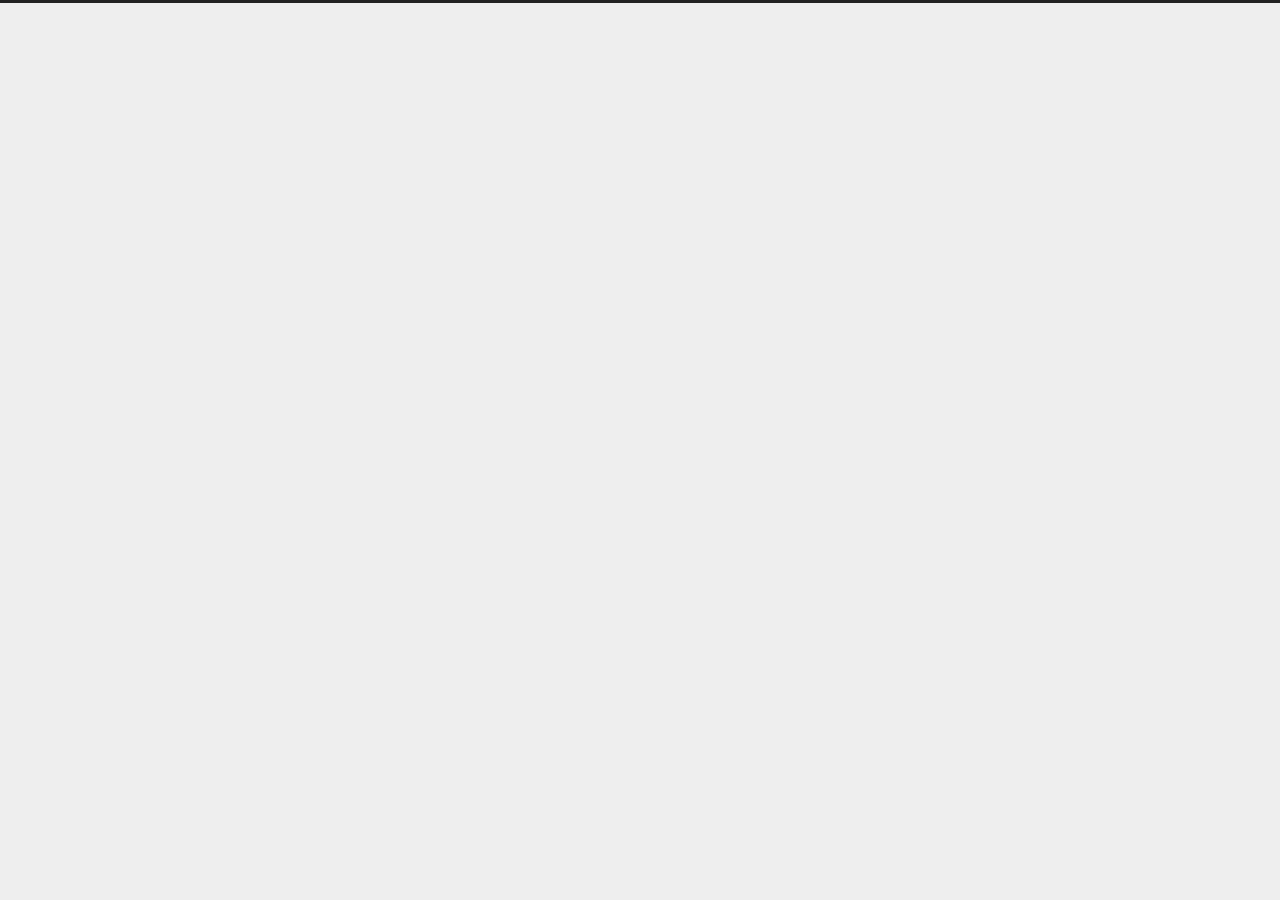
==== commit 23701315: "Site updated: 2022-10-31 14:11:11" ====
--- a/archives/index.html
+++ b/archives/index.html
@@ -1,10 +1,9 @@
 <!DOCTYPE html>
-<html lang="en">
+<html lang="zh-CN">
 <head>
   <meta charset="UTF-8">
 <meta name="viewport" content="width=device-width">
-<meta name="theme-color" content="#222" media="(prefers-color-scheme: light)">
-<meta name="theme-color" content="#222" media="(prefers-color-scheme: dark)"><meta name="generator" content="Hexo 6.3.0">
+<meta name="theme-color" content="#222"><meta name="generator" content="Hexo 6.3.0">
 
   <link rel="apple-touch-icon" sizes="180x180" href="/images/apple-touch-icon-next.png">
   <link rel="icon" type="image/png" sizes="32x32" href="/images/favicon-32x32-next.png">
@@ -18,13 +17,13 @@
 <link rel="stylesheet" href="https://cdnjs.cloudflare.com/ajax/libs/font-awesome/6.2.0/css/all.min.css" integrity="sha256-AbA177XfpSnFEvgpYu1jMygiLabzPCJCRIBtR5jGc0k=" crossorigin="anonymous">
   <link rel="stylesheet" href="https://cdnjs.cloudflare.com/ajax/libs/animate.css/3.1.1/animate.min.css" integrity="sha256-PR7ttpcvz8qrF57fur/yAx1qXMFJeJFiA6pSzWi0OIE=" crossorigin="anonymous">
 
-<script class="next-config" data-name="main" type="application/json">{"hostname":"example.com","root":"/","images":"/images","scheme":"Muse","darkmode":"ture","version":"8.13.1","exturl":false,"sidebar":{"position":"left","display":"post","padding":18,"offset":12},"copycode":{"enable":false,"style":null},"bookmark":{"enable":false,"color":"#222","save":"auto"},"mediumzoom":false,"lazyload":false,"pangu":false,"comments":{"style":"tabs","active":null,"storage":true,"lazyload":false,"nav":null},"stickytabs":false,"motion":{"enable":true,"async":false,"transition":{"post_block":"fadeIn","post_header":"fadeInDown","post_body":"fadeInDown","coll_header":"fadeInLeft","sidebar":"fadeInUp"}},"prism":false,"i18n":{"placeholder":"Searching...","empty":"We didn't find any results for the search: ${query}","hits_time":"${hits} results found in ${time} ms","hits":"${hits} results found"}}</script><script src="/js/config.js"></script>
+<script class="next-config" data-name="main" type="application/json">{"hostname":"example.com","root":"/","images":"/images","scheme":"Gemini","darkmode":false,"version":"8.13.1","exturl":false,"sidebar":{"position":"left","display":"post","padding":18,"offset":12},"copycode":{"enable":false,"style":null},"bookmark":{"enable":false,"color":"#222","save":"auto"},"mediumzoom":false,"lazyload":false,"pangu":false,"comments":{"style":"tabs","active":null,"storage":true,"lazyload":false,"nav":null},"stickytabs":false,"motion":{"enable":true,"async":false,"transition":{"post_block":"fadeIn","post_header":"fadeInDown","post_body":"fadeInDown","coll_header":"fadeInLeft","sidebar":"fadeInUp"}},"prism":false,"i18n":{"placeholder":"搜索...","empty":"没有找到任何搜索结果：${query}","hits_time":"找到 ${hits} 个搜索结果（用时 ${time} 毫秒）","hits":"找到 ${hits} 个搜索结果"}}</script><script src="/js/config.js"></script>
 
     <meta property="og:type" content="website">
 <meta property="og:title" content="初入Hexo">
 <meta property="og:url" content="http://example.com/archives/index.html">
 <meta property="og:site_name" content="初入Hexo">
-<meta property="og:locale" content="en_US">
+<meta property="og:locale" content="zh_CN">
 <meta property="article:author" content="Zdd">
 <meta name="twitter:card" content="summary">
 
@@ -33,10 +32,10 @@
 
 
 
-<script class="next-config" data-name="page" type="application/json">{"sidebar":"","isHome":false,"isPost":false,"lang":"en","comments":"","permalink":"","path":"archives/index.html","title":""}</script>
+<script class="next-config" data-name="page" type="application/json">{"sidebar":"","isHome":false,"isPost":false,"lang":"zh-CN","comments":"","permalink":"","path":"archives/index.html","title":""}</script>
 
 <script class="next-config" data-name="calendar" type="application/json">""</script>
-<title>Archive | 初入Hexo</title>
+<title>归档 | 初入Hexo</title>
   
 
 
@@ -56,7 +55,10 @@
     <header class="header" itemscope itemtype="http://schema.org/WPHeader">
       <div class="header-inner"><div class="site-brand-container">
   <div class="site-nav-toggle">
-    <div class="toggle" aria-label="Toggle navigation bar" role="button">
+    <div class="toggle" aria-label="切换导航栏" role="button">
+        <span class="toggle-line"></span>
+        <span class="toggle-line"></span>
+        <span class="toggle-line"></span>
     </div>
   </div>
 
@@ -77,6 +79,10 @@
 
 
 
+<nav class="site-nav">
+  <ul class="main-menu menu"><li class="menu-item menu-item-tags"><a href="/tags/" rel="section"><i class="fa fa-tags fa-fw"></i>标签</a></li><li class="menu-item menu-item-categories"><a href="/categories/" rel="section"><i class="fa fa-th fa-fw"></i>分类</a></li>
+  </ul>
+</nav>
 
 
 
@@ -95,10 +101,10 @@
     <div class="sidebar-inner sidebar-overview-active">
       <ul class="sidebar-nav">
         <li class="sidebar-nav-toc">
-          Table of Contents
+          文章目录
         </li>
         <li class="sidebar-nav-overview">
-          Overview
+          站点概览
         </li>
       </ul>
 
@@ -118,16 +124,16 @@
       <div class="site-state-item site-state-posts">
         <a href="/archives/">
           <span class="site-state-item-count">1</span>
-          <span class="site-state-item-name">posts</span>
+          <span class="site-state-item-name">日志</span>
         </a>
       </div>
       <div class="site-state-item site-state-categories">
         <span class="site-state-item-count">1</span>
-        <span class="site-state-item-name">categories</span>
+        <span class="site-state-item-name">分类</span>
       </div>
       <div class="site-state-item site-state-tags">
         <span class="site-state-item-count">1</span>
-        <span class="site-state-item-name">tags</span>
+        <span class="site-state-item-name">标签</span>
       </div>
   </nav>
 </div>
@@ -144,7 +150,7 @@
     </header>
 
     
-  <div class="back-to-top" role="button" aria-label="Back to top">
+  <div class="back-to-top" role="button" aria-label="返回顶部">
     <i class="fa fa-arrow-up"></i>
     <span>0%</span>
   </div>
@@ -163,7 +169,7 @@
   <div class="post-block">
     <div class="post-content">
       <div class="collection-title">
-        <span class="collection-header">Um..! 1 post. Keep on posting.</span>
+        <span class="collection-header">嗯..! 目前共计 1 篇日志。 继续努力。</span>
       </div>
 
       
@@ -213,7 +219,7 @@
   </span>
   <span class="author" itemprop="copyrightHolder">Zdd</span>
 </div>
-  <div class="powered-by">Powered by <a href="https://hexo.io/" rel="noopener" target="_blank">Hexo</a> & <a href="https://theme-next.js.org/muse/" rel="noopener" target="_blank">NexT.Muse</a>
+  <div class="powered-by">由 <a href="https://hexo.io/" rel="noopener" target="_blank">Hexo</a> & <a href="https://theme-next.js.org/" rel="noopener" target="_blank">NexT.Gemini</a> 强力驱动
   </div>
 
     </div>
@@ -221,7 +227,7 @@
 
   
   <script src="https://cdnjs.cloudflare.com/ajax/libs/animejs/3.2.1/anime.min.js" integrity="sha256-XL2inqUJaslATFnHdJOi9GfQ60on8Wx1C2H8DYiN1xY=" crossorigin="anonymous"></script>
-<script src="/js/comments.js"></script><script src="/js/utils.js"></script><script src="/js/motion.js"></script><script src="/js/schemes/muse.js"></script><script src="/js/next-boot.js"></script>
+<script src="/js/comments.js"></script><script src="/js/utils.js"></script><script src="/js/motion.js"></script><script src="/js/next-boot.js"></script>
 
   
 
--- a/css/main.css
+++ b/css/main.css
@@ -1,5 +1,5 @@
 :root {
-  --body-bg-color: #fff;
+  --body-bg-color: #eee;
   --content-bg-color: #fff;
   --card-bg-color: #f5f5f5;
   --text-color: #555;
@@ -12,54 +12,17 @@
   --table-row-hover-bg-color: #f5f5f5;
   --menu-item-bg-color: #f5f5f5;
   --theme-color: #222;
-  --btn-default-bg: #222;
-  --btn-default-color: #fff;
-  --btn-default-border-color: #222;
-  --btn-default-hover-bg: #fff;
-  --btn-default-hover-color: #222;
+  --btn-default-bg: #fff;
+  --btn-default-color: #555;
+  --btn-default-border-color: #555;
+  --btn-default-hover-bg: #222;
+  --btn-default-hover-color: #fff;
   --btn-default-hover-border-color: #222;
   --highlight-background: #f3f3f3;
   --highlight-foreground: #444;
   --highlight-gutter-background: #e1e1e1;
   --highlight-gutter-foreground: #555;
   color-scheme: light;
-}
-@media (prefers-color-scheme: dark) {
-  :root {
-    --body-bg-color: #282828;
-    --content-bg-color: #333;
-    --card-bg-color: #555;
-    --text-color: #ccc;
-    --blockquote-color: #bbb;
-    --link-color: #ccc;
-    --link-hover-color: #eee;
-    --brand-color: #ddd;
-    --brand-hover-color: #ddd;
-    --table-row-odd-bg-color: #282828;
-    --table-row-hover-bg-color: #363636;
-    --menu-item-bg-color: #555;
-    --theme-color: #222;
-    --btn-default-bg: #222;
-    --btn-default-color: #ccc;
-    --btn-default-border-color: #555;
-    --btn-default-hover-bg: #666;
-    --btn-default-hover-color: #ccc;
-    --btn-default-hover-border-color: #666;
-    --highlight-background: #1c1b1b;
-    --highlight-foreground: #fff;
-    --highlight-gutter-background: #323131;
-    --highlight-gutter-foreground: #e8e8e8;
-    color-scheme: dark;
-  }
-  img {
-    opacity: 0.75;
-  }
-  img:hover {
-    opacity: 0.9;
-  }
-  iframe {
-    color-scheme: light;
-  }
 }
 html {
   line-height: 1.15; /* 1 */
@@ -340,7 +303,7 @@
 .btn {
   background: var(--btn-default-bg);
   border: 2px solid var(--btn-default-border-color);
-  border-radius: 0;
+  border-radius: 2px;
   color: var(--btn-default-color);
   display: inline-block;
   font-size: 0.875em;
@@ -408,21 +371,6 @@
   License: see project LICENSE
   Touched: 2021
 */pre code.hljs{display:block;overflow-x:auto;padding:1em}code.hljs{padding:3px 5px}.hljs{background:#f3f3f3;color:#444}.hljs-comment{color:#697070}.hljs-punctuation,.hljs-tag{color:#444a}.hljs-tag .hljs-attr,.hljs-tag .hljs-name{color:#444}.hljs-attribute,.hljs-doctag,.hljs-keyword,.hljs-meta .hljs-keyword,.hljs-name,.hljs-selector-tag{font-weight:700}.hljs-deletion,.hljs-number,.hljs-quote,.hljs-selector-class,.hljs-selector-id,.hljs-string,.hljs-template-tag,.hljs-type{color:#800}.hljs-section,.hljs-title{color:#800;font-weight:700}.hljs-link,.hljs-operator,.hljs-regexp,.hljs-selector-attr,.hljs-selector-pseudo,.hljs-symbol,.hljs-template-variable,.hljs-variable{color:#ab5656}.hljs-literal{color:#695}.hljs-addition,.hljs-built_in,.hljs-bullet,.hljs-code{color:#397300}.hljs-meta{color:#1f7199}.hljs-meta .hljs-string{color:#38a}.hljs-emphasis{font-style:italic}.hljs-strong{font-weight:700}
-@media (prefers-color-scheme: dark) {
-pre code.hljs{display:block;overflow-x:auto;padding:1em}code.hljs{padding:3px 5px}/*!
-  Theme: StackOverflow Dark
-  Description: Dark theme as used on stackoverflow.com
-  Author: stackoverflow.com
-  Maintainer: @Hirse
-  Website: https://github.com/StackExchange/Stacks
-  License: MIT
-  Updated: 2021-05-15
-
-  Updated for @stackoverflow/stacks v0.64.0
-  Code Blocks: /blob/v0.64.0/lib/css/components/_stacks-code-blocks.less
-  Colors: /blob/v0.64.0/lib/css/exports/_stacks-constants-colors.less
-*/.hljs{color:#fff;background:#1c1b1b}.hljs-subst{color:#fff}.hljs-comment{color:#999}.hljs-attr,.hljs-doctag,.hljs-keyword,.hljs-meta .hljs-keyword,.hljs-section,.hljs-selector-tag{color:#88aece}.hljs-attribute{color:#c59bc1}.hljs-name,.hljs-number,.hljs-quote,.hljs-selector-id,.hljs-template-tag,.hljs-type{color:#f08d49}.hljs-selector-class{color:#88aece}.hljs-link,.hljs-regexp,.hljs-selector-attr,.hljs-string,.hljs-symbol,.hljs-template-variable,.hljs-variable{color:#b5bd68}.hljs-meta,.hljs-selector-pseudo{color:#88aece}.hljs-built_in,.hljs-literal,.hljs-title{color:#f08d49}.hljs-bullet,.hljs-code{color:#ccc}.hljs-meta .hljs-string{color:#b5bd68}.hljs-deletion{color:#de7176}.hljs-addition{color:#76c490}.hljs-emphasis{font-style:italic}.hljs-strong{font-weight:700}
-}
 code,
 kbd,
 figure.highlight,
@@ -915,7 +863,7 @@
 }
 .post-body .tabs ul.nav-tabs,
 .tabs-comment ul.nav-tabs {
-  background: var(--body-bg-color);
+  background: var(--content-bg-color);
   display: flex;
   display: flex;
   flex-wrap: wrap;
@@ -1119,16 +1067,16 @@
 }
 .header-inner {
   margin: 0 auto;
-  width: 700px;
+  width: calc(100% - 20px);
 }
 @media (min-width: 1200px) {
   .header-inner {
-    width: 800px;
+    width: 1160px;
   }
 }
 @media (min-width: 1600px) {
   .header-inner {
-    width: 900px;
+    width: 73%;
   }
 }
 .site-brand-container {
@@ -1174,7 +1122,7 @@
   margin: 0;
 }
 .site-subtitle {
-  color: #999;
+  color: #ddd;
   font-size: 0.8125em;
   margin: 10px 0;
 }
@@ -1277,7 +1225,7 @@
 }
 .sidebar-inner {
   color: #999;
-  max-height: calc(100vh - 36px);
+  max-height: calc(100vh - 24px);
   padding: 18px 10px;
   text-align: center;
   display: flex;
@@ -1298,19 +1246,19 @@
   display: inline-block;
 }
 .site-author-image {
-  border: 2px solid #333;
-  max-width: 96px;
+  border: 1px solid #eee;
+  max-width: 120px;
   padding: 2px;
 }
 .site-author-name {
-  color: #f5f5f5;
-  font-weight: normal;
-  margin: 5px 0 0;
+  color: var(--text-color);
+  font-weight: 600;
+  margin: 0;
 }
 .site-description {
   color: #999;
-  font-size: 1em;
-  margin-top: 5px;
+  font-size: 0.8125em;
+  margin-top: 0;
 }
 .links-of-author a {
   font-size: 0.8125em;
@@ -1389,7 +1337,7 @@
 }
 .sidebar-nav li {
   border-bottom: 1px solid transparent;
-  color: #666;
+  color: var(--text-color);
   cursor: pointer;
   display: inline-block;
   font-size: 0.875em;
@@ -1398,16 +1346,16 @@
   margin-left: 10px;
 }
 .sidebar-nav li:hover {
-  color: #f5f5f5;
+  color: #fc6423;
 }
 .sidebar-toc-active .sidebar-nav-toc,
 .sidebar-overview-active .sidebar-nav-overview {
-  border-bottom-color: #87daff;
-  color: #87daff;
+  border-bottom-color: #fc6423;
+  color: #fc6423;
 }
 .sidebar-toc-active .sidebar-nav-toc:hover,
 .sidebar-overview-active .sidebar-nav-overview:hover {
-  color: #87daff;
+  color: #fc6423;
 }
 .sidebar-panel-container {
   flex: 1;
@@ -1432,26 +1380,26 @@
   width: 14px;
   background: #222;
   cursor: pointer;
-  opacity: 0.8;
+  opacity: 0.6;
   position: fixed;
   z-index: 30;
-  left: 30px;
+  right: 30px;
 }
 @media (max-width: 991px) {
   .sidebar-toggle {
-    left: 20px;
+    right: 20px;
   }
 }
 .sidebar-toggle:hover {
-  opacity: 1;
+  opacity: 0.8;
 }
 @media (max-width: 991px) {
   .sidebar-toggle {
-    opacity: 1;
+    opacity: 0.8;
   }
 }
 .sidebar-toggle:hover .toggle-line {
-  background: #87daff;
+  background: #fc6423;
 }
 @media (any-hover: hover) {
   body:not(.sidebar-active) .sidebar-toggle:hover .toggle-line:first-child {
@@ -1512,14 +1460,14 @@
   display: block;
 }
 .post-toc .nav .active > a {
-  border-bottom-color: #87daff;
-  color: #87daff;
+  border-bottom-color: #fc6423;
+  color: #fc6423;
 }
 .post-toc .nav .active-current > a {
-  color: #87daff;
+  color: #fc6423;
 }
 .post-toc .nav .active-current > a:hover {
-  color: #87daff;
+  color: #fc6423;
 }
 .site-state {
   display: flex;
@@ -1536,12 +1484,12 @@
 }
 .site-state-item-count {
   display: block;
-  font-size: 1.25em;
+  font-size: 1em;
   font-weight: 600;
 }
 .site-state-item-name {
-  color: inherit;
-  font-size: 0.875em;
+  color: #999;
+  font-size: 0.8125em;
 }
 .footer {
   color: #999;
@@ -1561,16 +1509,16 @@
   flex-direction: column;
   justify-content: center;
   margin: 0 auto;
-  width: 700px;
+  width: calc(100% - 20px);
 }
 @media (min-width: 1200px) {
   .footer-inner {
-    width: 800px;
+    width: 1160px;
   }
 }
 @media (min-width: 1600px) {
   .footer-inner {
-    width: 900px;
+    width: 73%;
   }
 }
 .use-motion .footer {
@@ -1675,10 +1623,10 @@
   transition: bottom 0.2s ease-in-out;
   background: #222;
   cursor: pointer;
-  opacity: 0.8;
+  opacity: 0.6;
   position: fixed;
   z-index: 30;
-  left: 30px;
+  right: 30px;
   width: 24px;
 }
 .back-to-top span {
@@ -1686,22 +1634,22 @@
 }
 @media (max-width: 991px) {
   .back-to-top {
-    left: 20px;
+    right: 20px;
   }
 }
 .back-to-top:hover {
-  opacity: 1;
+  opacity: 0.8;
 }
 @media (max-width: 991px) {
   .back-to-top {
-    opacity: 1;
+    opacity: 0.8;
   }
 }
 .back-to-top:hover {
-  color: #87daff;
+  color: #fc6423;
 }
 .back-to-top.back-to-top-on {
-  bottom: 19px;
+  bottom: 30px;
 }
 .rtl.post-body p,
 .rtl.post-body a,
@@ -2142,18 +2090,18 @@
 }
 .reward-container button {
   background: transparent;
-  color: #87daff;
+  color: #fc6423;
   cursor: pointer;
   line-height: 2;
   padding: 0 15px;
-  border: 2px solid #87daff;
+  border: 2px solid #fc6423;
   border-radius: 2px;
   outline: 0;
   transition: all 0.2s ease-in-out;
   vertical-align: text-top;
 }
 .reward-container button:hover {
-  background: #87daff;
+  background: #fc6423;
   color: #fff;
 }
 .post-reward {
@@ -2421,52 +2369,6 @@
   border-bottom-color: #111;
   color: #111;
 }
-@media (prefers-color-scheme: dark) {
-  .tag-cloud-0 {
-    border-bottom-color: #555;
-    color: #555;
-  }
-  .tag-cloud-1 {
-    border-bottom-color: #646464;
-    color: #646464;
-  }
-  .tag-cloud-2 {
-    border-bottom-color: #737373;
-    color: #737373;
-  }
-  .tag-cloud-3 {
-    border-bottom-color: #828282;
-    color: #828282;
-  }
-  .tag-cloud-4 {
-    border-bottom-color: #929292;
-    color: #929292;
-  }
-  .tag-cloud-5 {
-    border-bottom-color: #a1a1a1;
-    color: #a1a1a1;
-  }
-  .tag-cloud-6 {
-    border-bottom-color: #b0b0b0;
-    color: #b0b0b0;
-  }
-  .tag-cloud-7 {
-    border-bottom-color: #c0c0c0;
-    color: #c0c0c0;
-  }
-  .tag-cloud-8 {
-    border-bottom-color: #cfcfcf;
-    color: #cfcfcf;
-  }
-  .tag-cloud-9 {
-    border-bottom-color: #dedede;
-    color: #dedede;
-  }
-  .tag-cloud-10 {
-    border-bottom-color: #eee;
-    color: #eee;
-  }
-}
 .use-motion .animated {
   animation-fill-mode: none;
   visibility: inherit;
@@ -2474,180 +2376,312 @@
 .use-motion .sidebar .animated {
   animation-fill-mode: both;
 }
+.header-inner {
+  background: var(--content-bg-color);
+  border-radius: initial;
+  box-shadow: 0 2px 2px 0 rgba(0,0,0,0.12), 0 3px 1px -2px rgba(0,0,0,0.06), 0 1px 5px 0 rgba(0,0,0,0.12);
+  width: 240px;
+}
+@media (max-width: 991px) {
+  .header-inner {
+    border-radius: initial;
+    width: auto;
+  }
+}
+.main {
+  align-items: stretch;
+  display: flex;
+  justify-content: space-between;
+  margin: 0 auto;
+  width: calc(100% - 20px);
+}
+@media (min-width: 1200px) {
+  .main {
+    width: 1160px;
+  }
+}
+@media (min-width: 1600px) {
+  .main {
+    width: 73%;
+  }
+}
+@media (max-width: 991px) {
+  .main {
+    display: block;
+    width: auto;
+  }
+}
 .main-inner {
-  margin: 0 auto;
-  width: 700px;
-}
-@media (min-width: 1200px) {
+  border-radius: initial;
+  box-sizing: border-box;
+  width: calc(100% - 252px);
+}
+@media (max-width: 991px) {
   .main-inner {
-    width: 800px;
-  }
-}
-@media (min-width: 1600px) {
+    border-radius: initial;
+    width: 100%;
+  }
+}
+.footer-inner {
+  padding-left: 252px;
+}
+@media (max-width: 991px) {
+  .footer-inner {
+    padding-left: 0;
+    padding-right: 0;
+    width: auto;
+  }
+}
+.site-brand-container {
+  background: var(--theme-color);
+}
+@media (max-width: 991px) {
+  .site-nav-on .site-brand-container {
+    box-shadow: 0 0 16px rgba(0,0,0,0.5);
+  }
+}
+.site-meta {
+  padding: 20px 0;
+}
+.brand {
+  padding: 0;
+}
+.site-subtitle {
+  margin: 10px 10px 0;
+}
+@media (min-width: 768px) and (max-width: 991px) {
+  .site-nav-toggle,
+  .site-nav-right {
+    display: flex;
+    flex-direction: column;
+    justify-content: center;
+  }
+}
+.site-nav-toggle .toggle,
+.site-nav-right .toggle {
+  color: #fff;
+}
+.site-nav-toggle .toggle .toggle-line,
+.site-nav-right .toggle .toggle-line {
+  background: #fff;
+}
+@media (min-width: 768px) and (max-width: 991px) {
+  .site-nav {
+    --scroll-height: 0;
+    height: 0;
+    overflow: hidden;
+    transition: height 0.2s ease-in-out;
+  }
+  body:not(.site-nav-on) .site-nav .animated {
+    animation: none;
+  }
+  body.site-nav-on .site-nav {
+    height: var(--scroll-height);
+  }
+}
+.menu .menu-item {
+  display: block;
+  margin: 0;
+}
+.menu .menu-item a {
+  padding: 5px 20px;
+  position: relative;
+  text-align: left;
+  transition-property: background-color;
+}
+@media (max-width: 991px) {
+  .menu .menu-item.menu-item-search {
+    display: none;
+  }
+}
+.menu .menu-item .badge {
+  background: #ccc;
+  border-radius: 10px;
+  color: var(--content-bg-color);
+  float: right;
+  padding: 2px 5px;
+  text-shadow: 1px 1px 0 rgba(0,0,0,0.1);
+}
+.main-menu .menu-item-active::after {
+  background: #bbb;
+  border-radius: 50%;
+  content: ' ';
+  height: 6px;
+  margin-top: -3px;
+  position: absolute;
+  right: 15px;
+  top: 50%;
+  width: 6px;
+}
+.sub-menu {
+  margin: 0;
+  padding: 6px 0;
+}
+.sub-menu .menu-item {
+  display: inline-block;
+}
+.sub-menu .menu-item a {
+  background: transparent;
+  margin: 5px 10px;
+  padding: initial;
+}
+.sub-menu .menu-item a:hover {
+  background: transparent;
+  color: #fc6423;
+}
+.sub-menu .menu-item-active {
+  border-bottom-color: #fc6423;
+  color: #fc6423;
+}
+.sub-menu .menu-item-active:hover {
+  border-bottom-color: #fc6423;
+}
+.sidebar {
+  margin-top: 12px;
+  position: -webkit-sticky;
+  position: sticky;
+  top: 12px;
+  width: 240px;
+  visibility: hidden;
+}
+@media (max-width: 991px) {
+  .sidebar {
+    display: none;
+  }
+}
+.sidebar-toggle {
+  display: none;
+}
+.sidebar-inner {
+  background: var(--content-bg-color);
+  border-radius: initial;
+  box-shadow: 0 2px 2px 0 rgba(0,0,0,0.12), 0 3px 1px -2px rgba(0,0,0,0.06), 0 1px 5px 0 rgba(0,0,0,0.12), 0 -1px 0.5px 0 rgba(0,0,0,0.09);
+  box-sizing: border-box;
+  color: var(--text-color);
+}
+.site-state-item {
+  padding: 0 10px;
+}
+.sidebar .sidebar-button {
+  border-bottom: 1px dotted #ccc;
+  border-top: 1px dotted #ccc;
+}
+.sidebar .sidebar-button button {
+  border: 0;
+  color: #fc6423;
+  display: block;
+  width: 100%;
+}
+.sidebar .sidebar-button button:hover {
+  background: none;
+  border: 0;
+  color: #e34603;
+}
+.links-of-author {
+  display: flex;
+  flex-wrap: wrap;
+  justify-content: center;
+}
+.links-of-author-item {
+  margin: 5px 0 0;
+  width: 50%;
+}
+.links-of-author-item a {
+  box-sizing: border-box;
+  display: inline-block;
+  max-width: 100%;
+  overflow: hidden;
+  padding: 0 5px;
+  text-overflow: ellipsis;
+  white-space: nowrap;
+}
+.links-of-author-item a {
+  border-bottom: 0;
+  border-radius: 4px;
+  display: block;
+}
+.links-of-author-item a:hover {
+  background: var(--body-bg-color);
+}
+.main-inner > .sub-menu,
+.main-inner > .post-block,
+.main-inner > .tabs-comment,
+.main-inner > .comments,
+.main-inner > .pagination {
+  background: var(--content-bg-color);
+  border-radius: initial;
+  box-shadow: 0 2px 2px 0 rgba(0,0,0,0.12), 0 3px 1px -2px rgba(0,0,0,0.06), 0 1px 5px 0 rgba(0,0,0,0.12);
+}
+.main-inner > .sub-menu:not(:first-child):not(.sub-menu),
+.main-inner > .post-block:not(:first-child):not(.sub-menu),
+.main-inner > .tabs-comment:not(:first-child):not(.sub-menu),
+.main-inner > .comments:not(:first-child):not(.sub-menu),
+.main-inner > .pagination:not(:first-child):not(.sub-menu) {
+  border-radius: initial;
+  box-shadow: 0 2px 2px 0 rgba(0,0,0,0.12), 0 3px 1px -2px rgba(0,0,0,0.06), 0 1px 5px 0 rgba(0,0,0,0.12), 0 -1px 0.5px 0 rgba(0,0,0,0.09);
+  margin-top: 12px;
+}
+@media (min-width: 768px) and (max-width: 991px) {
+  .main-inner > .sub-menu:not(:first-child):not(.sub-menu),
+  .main-inner > .post-block:not(:first-child):not(.sub-menu),
+  .main-inner > .tabs-comment:not(:first-child):not(.sub-menu),
+  .main-inner > .comments:not(:first-child):not(.sub-menu),
+  .main-inner > .pagination:not(:first-child):not(.sub-menu) {
+    margin-top: 10px;
+  }
+}
+@media (max-width: 767px) {
+  .main-inner > .sub-menu:not(:first-child):not(.sub-menu),
+  .main-inner > .post-block:not(:first-child):not(.sub-menu),
+  .main-inner > .tabs-comment:not(:first-child):not(.sub-menu),
+  .main-inner > .comments:not(:first-child):not(.sub-menu),
+  .main-inner > .pagination:not(:first-child):not(.sub-menu) {
+    margin-top: 8px;
+  }
+}
+.post-block,
+.comments {
+  padding: 40px;
+}
+.post-eof {
+  display: none;
+}
+.pagination {
+  border-top: initial;
+  padding: 10px 0;
+}
+.post-body h1,
+.post-body h2 {
+  border-bottom: 1px solid #eee;
+}
+.post-body h3 {
+  border-bottom: 1px dotted #eee;
+}
+@media (min-width: 768px) and (max-width: 991px) {
   .main-inner {
-    width: 900px;
+    padding: 10px;
+  }
+  .posts-expand .post-button {
+    margin-top: 20px;
+  }
+  .post-block {
+    padding: 20px;
+  }
+  .comments {
+    padding: 10px 20px;
   }
 }
 @media (max-width: 767px) {
   .main-inner {
-    padding-left: 20px;
-    padding-right: 20px;
-  }
-}
-@media (max-width: 767px) {
-  .header-inner,
-  .main-inner,
-  .footer-inner {
-    width: auto;
-  }
-}
-.main-inner {
-  padding-bottom: 60px;
-}
-.post-block:first-of-type {
-  padding-top: 70px;
-}
-@media (max-width: 767px) {
-  .post-block:first-of-type {
-    padding-top: 35px;
-  }
-}
-.custom-logo-image {
-  background: #fff;
-  margin: 0 auto 10px;
-  max-width: 150px;
-  padding: 5px;
-}
-.brand {
-  background: var(--btn-default-bg);
-}
-.header-inner {
-  padding-top: 100px;
-}
-@media (max-width: 767px) {
-  .header-inner {
-    padding-top: 50px;
-  }
-}
-@media (max-width: 767px) {
-  .site-nav {
-    padding-top: 30px;
-  }
-}
-@media (max-width: 767px) {
-  .main-menu {
-    border-bottom: 1px solid #ddd;
-    border-top: 1px solid #ddd;
-  }
-}
-@media (max-width: 767px) {
-  .menu {
-    text-align: left;
-  }
-}
-@media (max-width: 767px) {
-  .menu .menu-item {
-    margin: 0 10px;
-  }
-}
-.menu .menu-item a {
-  border-bottom: 1px solid transparent;
-}
-@media (max-width: 767px) {
-  .menu .menu-item a {
-    padding: 5px 10px;
-  }
-}
-.menu .menu-item a:hover,
-.menu .menu-item a.menu-item-active {
-  background: transparent;
-  border-bottom: 1px solid var(--link-hover-color);
-}
-@media (max-width: 767px) {
-  .menu .menu-item a:hover,
-  .menu .menu-item a.menu-item-active {
-    border-bottom: 1px dotted #ddd;
-  }
-}
-@media (min-width: 768px) {
-  .menu .menu-item .fa,
-  .menu .menu-item .fab,
-  .menu .menu-item .far,
-  .menu .menu-item .fas {
-    display: block;
-    line-height: 2;
-    margin-right: 0;
-    width: 100%;
-  }
-}
-.menu .menu-item .badge {
-  background: #eee;
-  color: #555;
-  padding: 1px 4px;
-}
-.sub-menu {
-  margin: 10px 0;
-}
-.sub-menu .menu-item {
-  display: inline-block;
-}
-@media (min-width: 992px) {
-  .sidebar-active {
-    padding-left: 320px;
-  }
-}
-.sidebar {
-  left: -320px;
-}
-.sidebar-active .sidebar {
-  left: 0;
-}
-.sidebar {
-  background: #222;
-  bottom: 0;
-  box-shadow: inset 0 2px 6px #000;
-  position: fixed;
-  top: 0;
-  transition: all 0.2s ease-out;
-  width: 320px;
-  z-index: 20;
-}
-.sidebar a {
-  border-bottom-color: #555;
-  color: #999;
-}
-.sidebar a:hover {
-  border-bottom-color: #eee;
-  color: #eee;
-}
-.links-of-author:not(:first-child) {
-  margin-top: 15px;
-}
-.links-of-author a {
-  border-bottom-color: #555;
-  display: inline-block;
-  margin-bottom: 10px;
-  margin-right: 10px;
-  vertical-align: middle;
-}
-.links-of-author a::before {
-  background: #feed49;
-  display: inline-block;
-  margin-right: 3px;
-  transform: translateY(-2px);
-  border-radius: 50%;
-  content: ' ';
-  height: 4px;
-  width: 4px;
-}
-.links-of-blogroll-item {
-  padding: 2px 10px;
-}
-.links-of-blogroll-item a {
-  box-sizing: border-box;
-  display: inline-block;
-  max-width: 280px;
-  overflow: hidden;
-  text-overflow: ellipsis;
-  white-space: nowrap;
-}
+    padding: 8px;
+  }
+  .posts-expand .post-button {
+    margin: 12px 0;
+  }
+  .post-block {
+    padding: 12px;
+  }
+  .comments {
+    padding: 10px 12px;
+  }
+}
